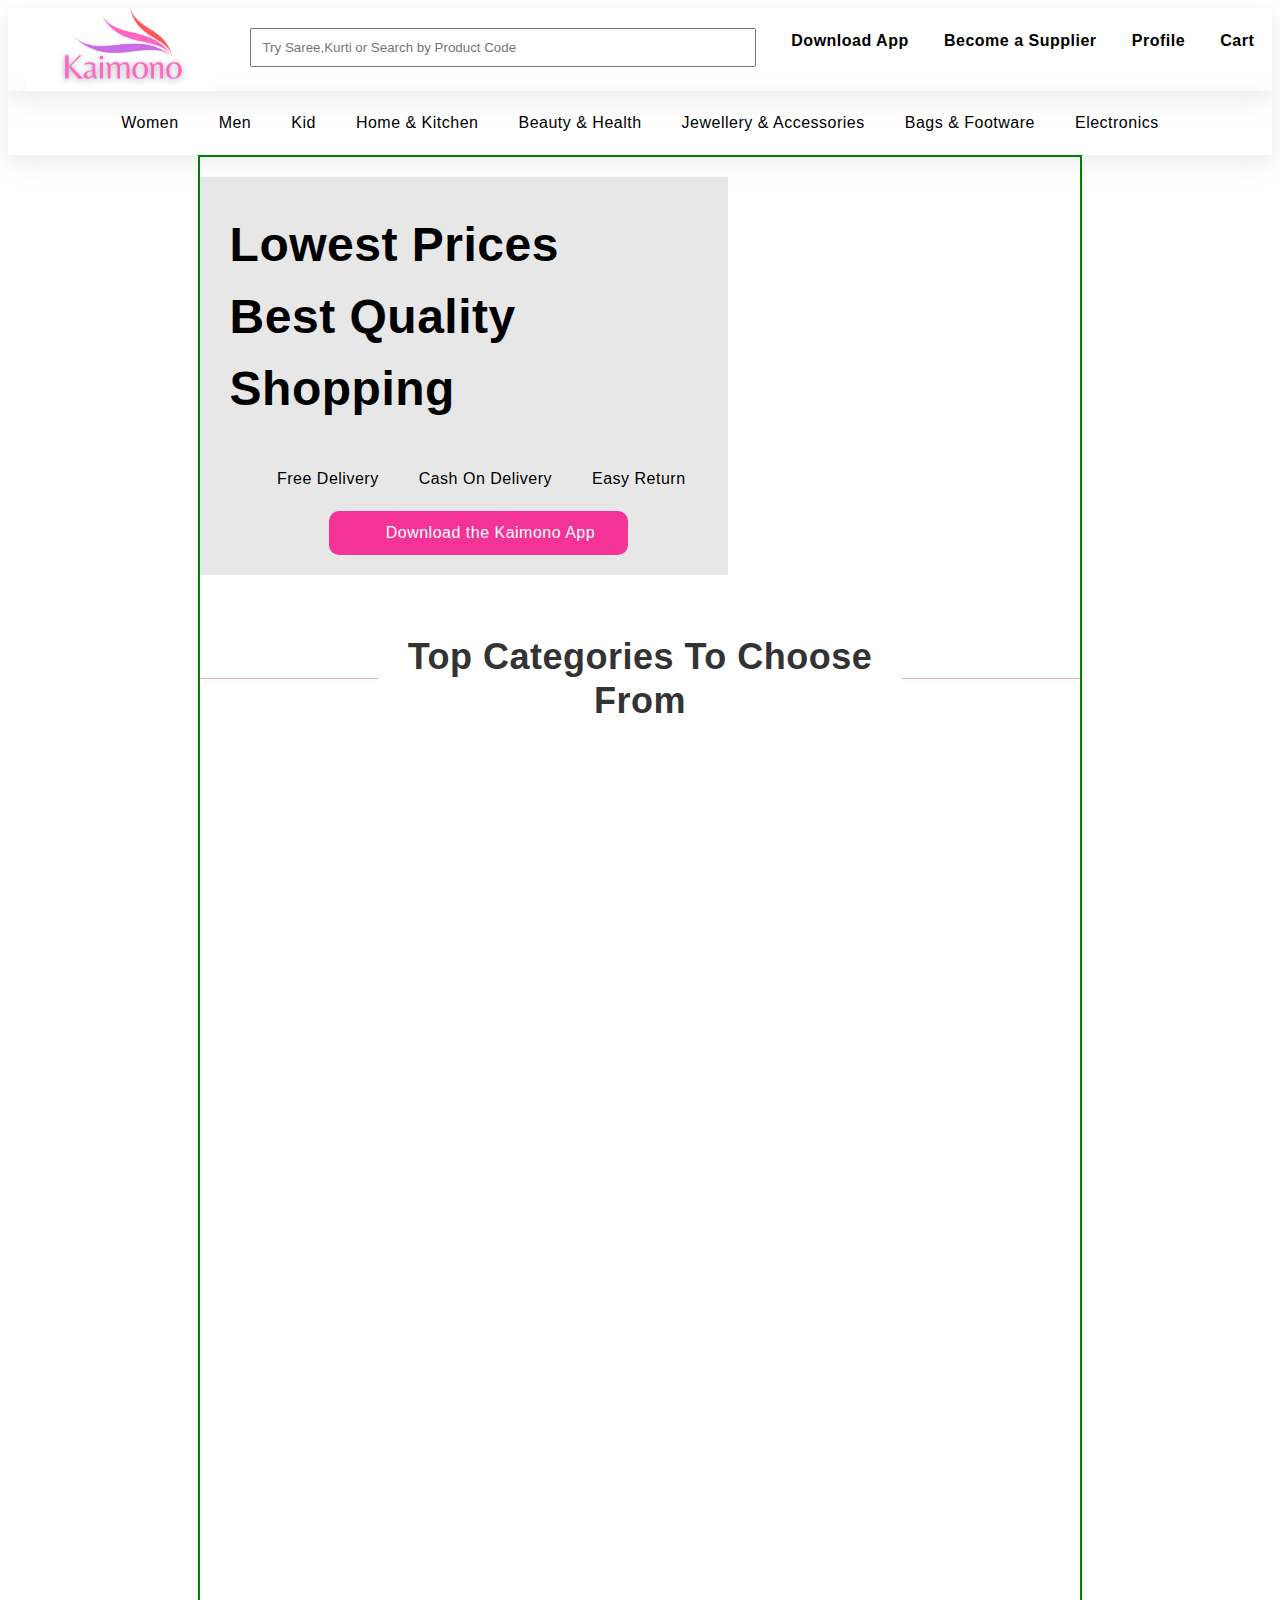
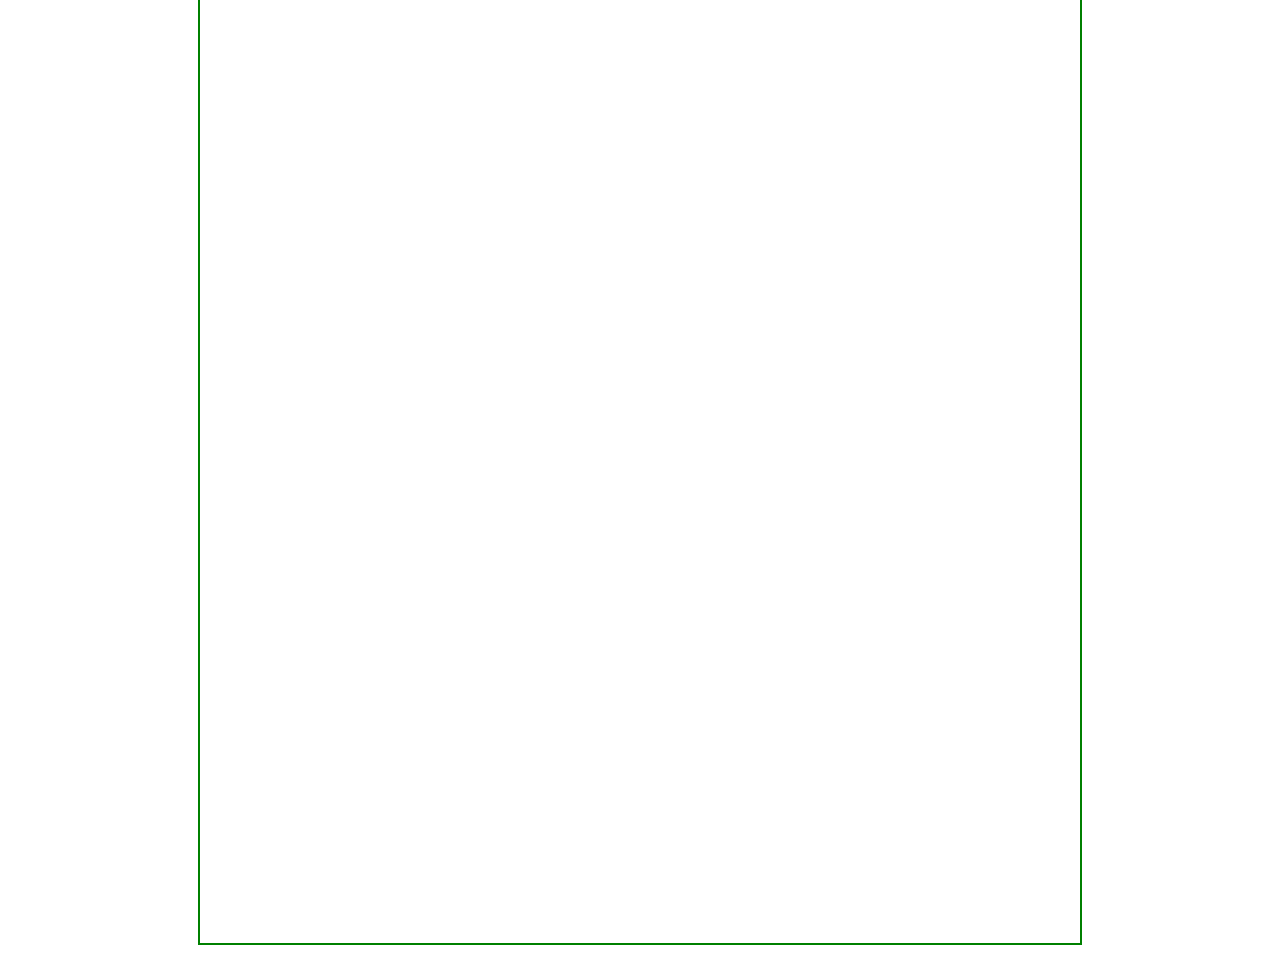
==== index.html @ 8c2f03e1 "Merge pull request #3 from Rups1507/Day-2" ====
<!DOCTYPE html>
<html lang="en">
<head>
    <meta charset="UTF-8">
    <meta http-equiv="X-UA-Compatible" content="IE=edge">
    <meta name="viewport" content="width=device-width, initial-scale=1.0">
    <title>Kaimono</title>
    <link rel="stylesheet" href="./index.css">
</head>
<body>
    <div id="header">
        <div id="upper">
                <img src="./LOGO.png" alt="">
                <input type="text" id="search" placeholder="Try Saree,Kurti or Search by Product Code">
                <h4>Download App</h4>
                <h4>Become a Supplier</h4>
                <h4 id="profile">Profile</h4>
                <a  style="text-decoration:none" href="./cart.html"> <h4 id="cart">Cart</h4></a>   
        </div>
        <div id="lower">
                <p id="women">Women</p>
                    <div id="women_drop">
                             <a href="">Sarees</a>
                             <a href="">Kurtis</a>
                             <a href="">Kurta set</a>
                             <a href="">Suits & Dress Material</a>
                             <a href="">Other Ethinic</a>   
                            <!-- <p>Sarees</p>
                            <p>Kurtis</p>
                            <p>Kurta set</p>
                            <p>Suits & Dress Material</p>
                            <p>Other Ethinic</p> -->
                    </div>
                <p>Men</p>
                <p>Kid</p>
                <p>Home & Kitchen</p>
                <p>Beauty & Health</p>
                <p>Jewellery & Accessories</p>
                <p>Bags & Footware</p>
                <p>Electronics</p>
        </div>
    </div>

     <!-- /* ---------------------------------------BODY1------------------------------------------ */ -->

    <div id="body1">

             <!-- /* ---------------------------------------BOX1------------------------------------------ */ -->
            <div id="box1">
                    <div id="left1"> 
                            <h1 style="font-size: 48px;">
                            Lowest Prices <br> Best Quality <br> Shopping
                            </h1>

                            <div class="left1_mid">
                                <div>
                                    <img src="https://images.meesho.com/images/pow/freeDelivery.svg" alt="">
                                    <span>Free Delivery</span>
                                </div>
                                <div><img src="https://images.meesho.com/images/pow/cod.svg" alt="">
                                    <span>Cash On Delivery</span>
                                </div>
                                <div><img src="https://images.meesho.com/images/pow/easyReturns.svg" alt="">
                                    <span>Easy Return</span>
                                </div>
                            </div>
                            
                            <div>
                                <img src="https://images.meesho.com/images/pow/playstoreSmallIcon.webp" alt="">
                                <span>Download the Kaimono App</span>
                            </div>
                </div>
                    <div id="right1">
                        <img src="https://images.meesho.com/images/marketing/1680091453441.webp" alt="">
                    </div>
            </div>
           
            <!-- /* ---------------------------------------TOP_CAT------------------------------------------ */ -->
           
            <div class="topcategory">
                <div></div>
                <div>  <span>Top Categories To Choose  From</span></div>
                <div ></div>
            </div>

            <!-- /* ---------------------------------------BOX2------------------------------------------ */ -->

            <div id="box2">
                <div id="left2">
                   <a href="./women.html"> <img src="https://images.meesho.com/images/marketing/1680091497829.webp" alt=""></a>
                </div>
                <div id="rigth2">
                    <a href="./men.html"><img src="https://images.meesho.com/images/marketing/1680091584937.webp" alt=""></a>
                    <a href="./kid.html"><img src="https://images.meesho.com/images/marketing/1680091570371.webp" alt=""></a>
                </div>

            </div>

             <!-- /* ---------------------------------------BOX3------------------------------------------ */ -->

             <div id="box3">
                    <div id="left3">
                        <a href=""><img src="https://images.meesho.com/images/marketing/1680091753547.webp" alt=""></a>
                    </div>

                    <div id="right3">
                        <div>
                            <div><a href=""><img src="https://images.meesho.com/images/marketing/1680091687255.webp" alt=""></a></div>
                            <div><a href=""><img src="https://images.meesho.com/images/marketing/1680091726469.webp" alt=""></a></div>
                        </div>
                        <div>
                            <div><a href=""><img src="https://images.meesho.com/images/marketing/1680091703795.webp" alt=""></a></div>
                            <div><a href=""><img src="https://images.meesho.com/images/marketing/1680091742705.webp" alt=""></a></div>
                        </div>
                        <div>
                            <div><a href=""><img src="https://images.meesho.com/images/marketing/1680091672842.webp" alt=""></a></div>
                            <div><a href=""><img src="https://images.meesho.com/images/marketing/1680091714965.webp" alt=""></a></div>
                        </div>
                    </div>
             </div>
            
             <!-- /* ------------------------------------------BOX4--------------------------------------- */ -->
             <div id="box4">
                <div id="left4">
                    <a href=""><img src="https://images.meesho.com/images/marketing/1680091753547.webp" alt=""></a>
                </div>
                <div id="right4">
                    <div>
                        <div><a href=""><img src="https://images.meesho.com/images/marketing/1680091786758.webp" alt=""></a></div>
                        <div><a href=""><img src="https://images.meesho.com/images/marketing/1680091726469.webp" alt=""></a></div>
                    </div>
                    <div>
                        <div><a href=""><img src="https://images.meesho.com/images/marketing/1680091703795.webp" alt=""></a></div>
                        <div><a href=""><img src="https://images.meesho.com/images/marketing/1680091742705.webp" alt=""></a></div>
                    </div>
                    <div>
                        <div><a href=""><img src="https://images.meesho.com/images/marketing/1680091672842.webp" alt=""></a></div>
                        <div><a href=""><img src="https://images.meesho.com/images/marketing/1680091714965.webp" alt=""></a></div>
                    </div>
                </div>

             </div>


    </div>


</body>
<script src="./index.js"></script>
</html>
---- index.css ----
*{
    box-sizing: border-box;
}
body{
    font-family: -apple-system, "Helvetica Neue", sans-serif, "Mier Book";
    font-size: 16px;
    font-weight: 400;
    letter-spacing: 0.5px;
    line-height: 1.5;
    text-align: left;
}

#upper{
    width: 100%;
    display: flex;
    justify-content: space-around;
    margin: auto;
    box-shadow: rgba(149, 157, 165, 0.2) 0px 8px 24px;
    /* padding: 10px 10px; */
    /* margin-right: 10px; */
}

#upper img{
    width: 15%;
}

#upper a>h4{
    color: black;
}

#search{
   width: 40%;
   height: 30%;
   padding: 10px;
   margin-top: 20px;
}

#lower{
    width: 100%;
    display: flex;
    /* justify-content: space-around; */
    
    justify-content: center;
    margin: auto;
    box-shadow: rgba(149, 157, 165, 0.2) 0px 8px 24px;
}

#lower p{
    margin: 20px;
    position: relative;
}

#women_drop{
    position:absolute;
    background-color: white;
    display: none;
}

#women:hover a{
    display: block;
}

/* ------------------------------------------BOX1--------------------------------------- */
#body1{
    border: 2px green solid;
    padding-top: 20px;
    width: 70%;
    margin: auto;
}
#box1{
    display: flex;
    justify-content: space-around;
      
}

#left1{
    padding-left: 30px;
    padding-bottom: 20px;
    width: 60%;
    background-color: rgb(231, 231, 231);
    display: flex;
    flex-direction: column;
    justify-content: space-between;

}

#right1{
    display: flex;
    align-items: center;
    width: 40%;
}

#right1 img{
      width: 100%;
}

.left1_mid{
    padding-top: 10px;
    padding-bottom: 20px;
    width: 90%;
    margin: auto;
    display: flex;
    justify-content: space-around;
}
#left1>div:nth-child(3){
    width: 60%;
    justify-content: space-evenly;
    margin: auto;
    display: flex;
    padding: 10px;
    background: rgb(244, 51, 151);
    border-top-right-radius: 10px;
    border-top-left-radius: 10px;
    border-bottom-right-radius: 10px;
    border-bottom-left-radius: 10px;
    color: white;
}

/* ---------------------------------------TOP_CAT------------------------------------------ */
.topcategory{
    display: flex;
    margin-top: 60px;
    justify-content: space-around;
    align-items: center;
    
}

.topcategory div:nth-child(1){
   
    width: 22%;
    height: 1px;
    background: rgb(247, 168, 202);
}

.topcategory div:nth-child(3){
    
    width: 22%;
    height: 1px;
    background: rgb(247, 168, 202);
}
.topcategory span{
    width: 100%;
    display: flex;
    -webkit-box-pack: justify;
    justify-content: space-between;
    -webkit-box-align: center;
    align-items: center;
    
    color: rgb(51, 51, 51);
    font-weight: 700;
    font-size: 36px;
    line-height: 44px;
    text-align: center;
}
/* ---------------------------------------BOX2------------------------------------------ */

#box2{

    margin-top: 60px;
    
    display: flex;
    margin: 48px 0px 60px;
    background-image: url(https://images.meesho.com/images/marketing/1680091595756.webp);
    /* flex-direction: row; */
    /* -webkit-box-pack: start; */
    /* justify-content: flex-start; */
    /* align-items: flex-end; */
    padding: 20px 24px 22px;
    height: 500px;
    border-radius: 4px;
    background-size: 100% 100%;
}

#left2{
    width: 40%;

}

#right2{
    display: flex;  
    width: 60%;
    
    
}

#left2 img{
    margin-top: 60px;
width: 100%;
}

#rigth2 img{
    margin-left: 30px;
    margin-top: 180px;
    width: 40%;
}

/* ---------------------------------------BOX3------------------------------------------ */

#box3{
    display: flex;
    margin-bottom: 60px;
    height: 546px;
    width: 100%;
    background-image: url(https://images.meesho.com/images/marketing/1680091656896.webp);
    background-size: 100% 100%;
    flex-direction: row;
    -webkit-box-pack: start;
    justify-content: flex-start;
    -webkit-box-align: center;
    align-items: center;
    padding: 0px 24px 0px 28px;
    border-radius: 4px;
}

#left3{
width: 30%;
display: flex;
justify-content: center;

}
#right3{
width: 70%;
    display: flex;
    justify-content: space-around;
    margin-left: 20px;
}

#right3>div{
    margin-left: 10px;
    width: 30%;
    margin-right: 10px;
}

#right3 img:nth-child(2){
    width: 200px;
}
#right3 img:nth-child(1){
    width: 180px;
}

/* ------------------------------------------BOX4--------------------------------------- */

#box4{
    display: flex;
    margin-bottom: 60px;
    height: 546px;
    width: 100%;
    background-image: url(https://images.meesho.com/images/marketing/1680091855132.jpg);
    background-size: 100% 100%;
    flex-direction: row;
    -webkit-box-pack: start;
    justify-content: flex-start;
    -webkit-box-align: center;
    align-items: center;
    padding: 0px 24px 0px 28px;
    border-radius: 4px;
}

#right4{
    display: flex;
}
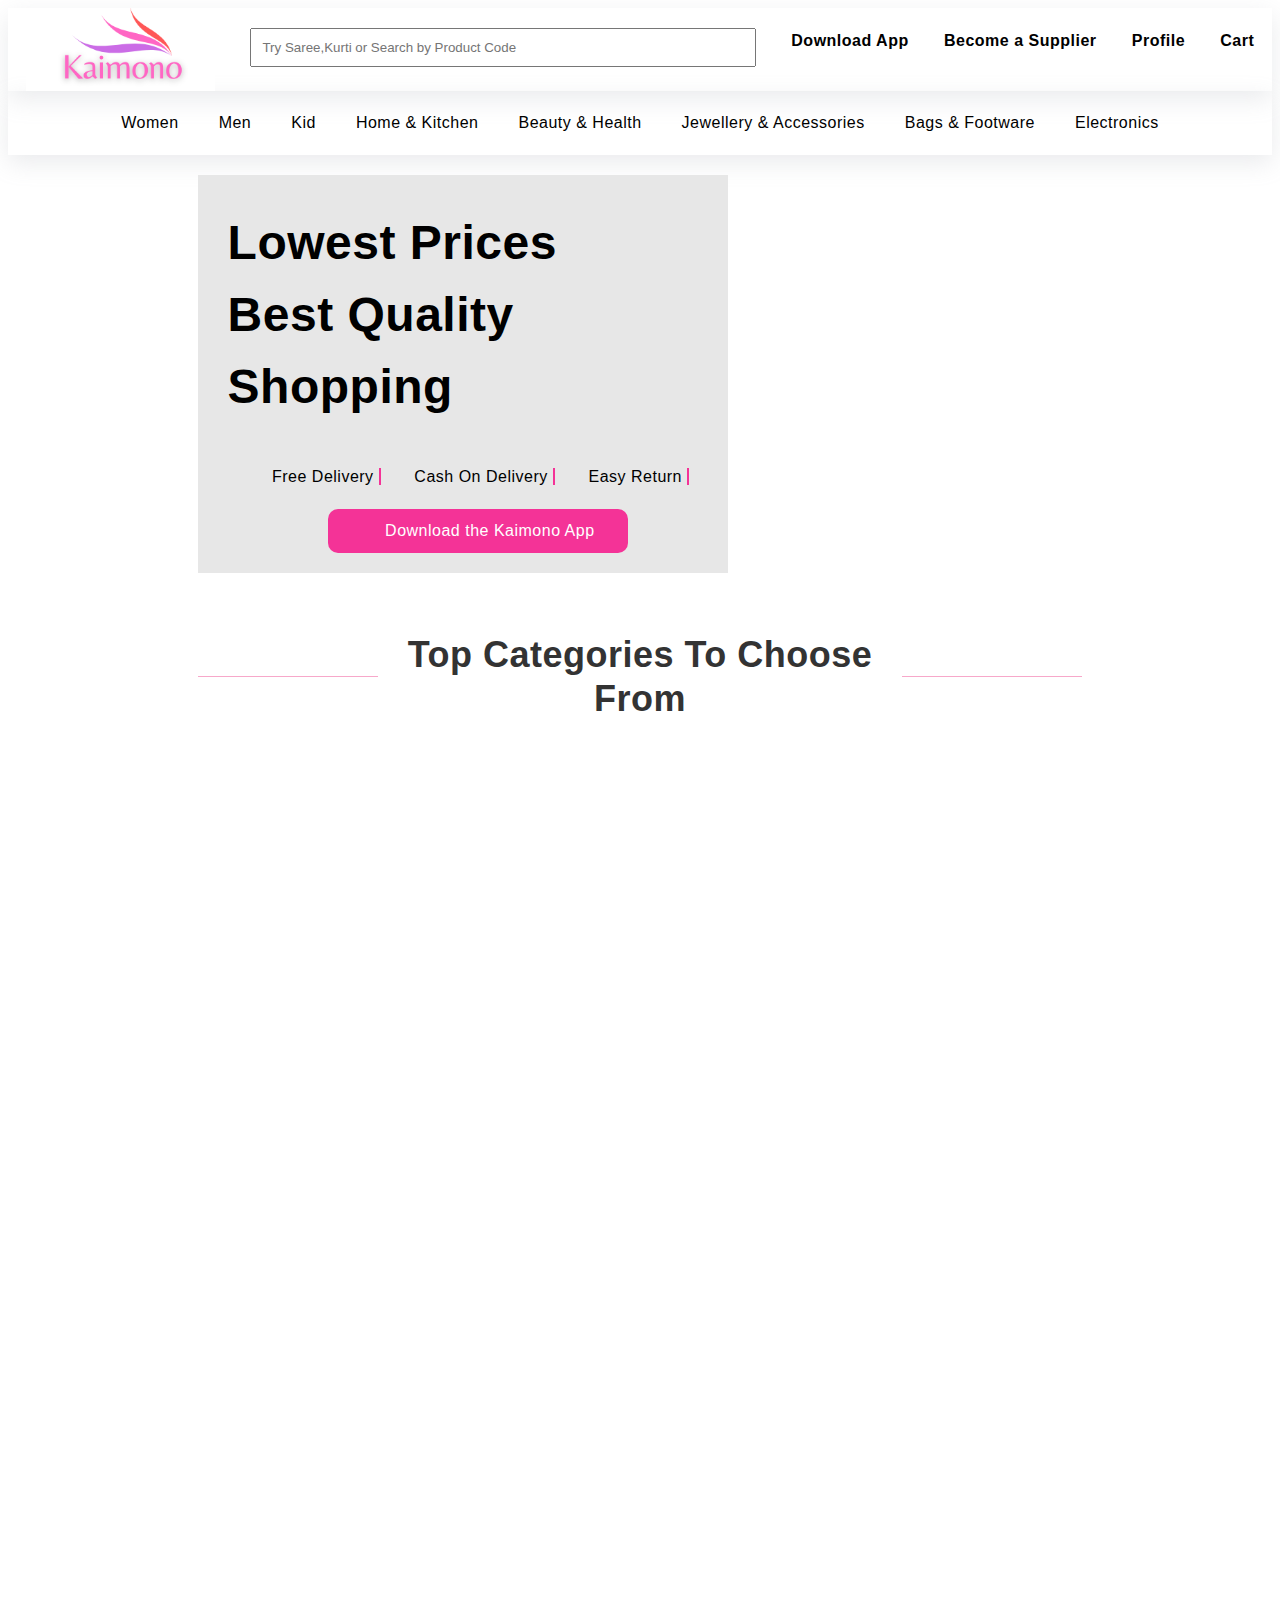
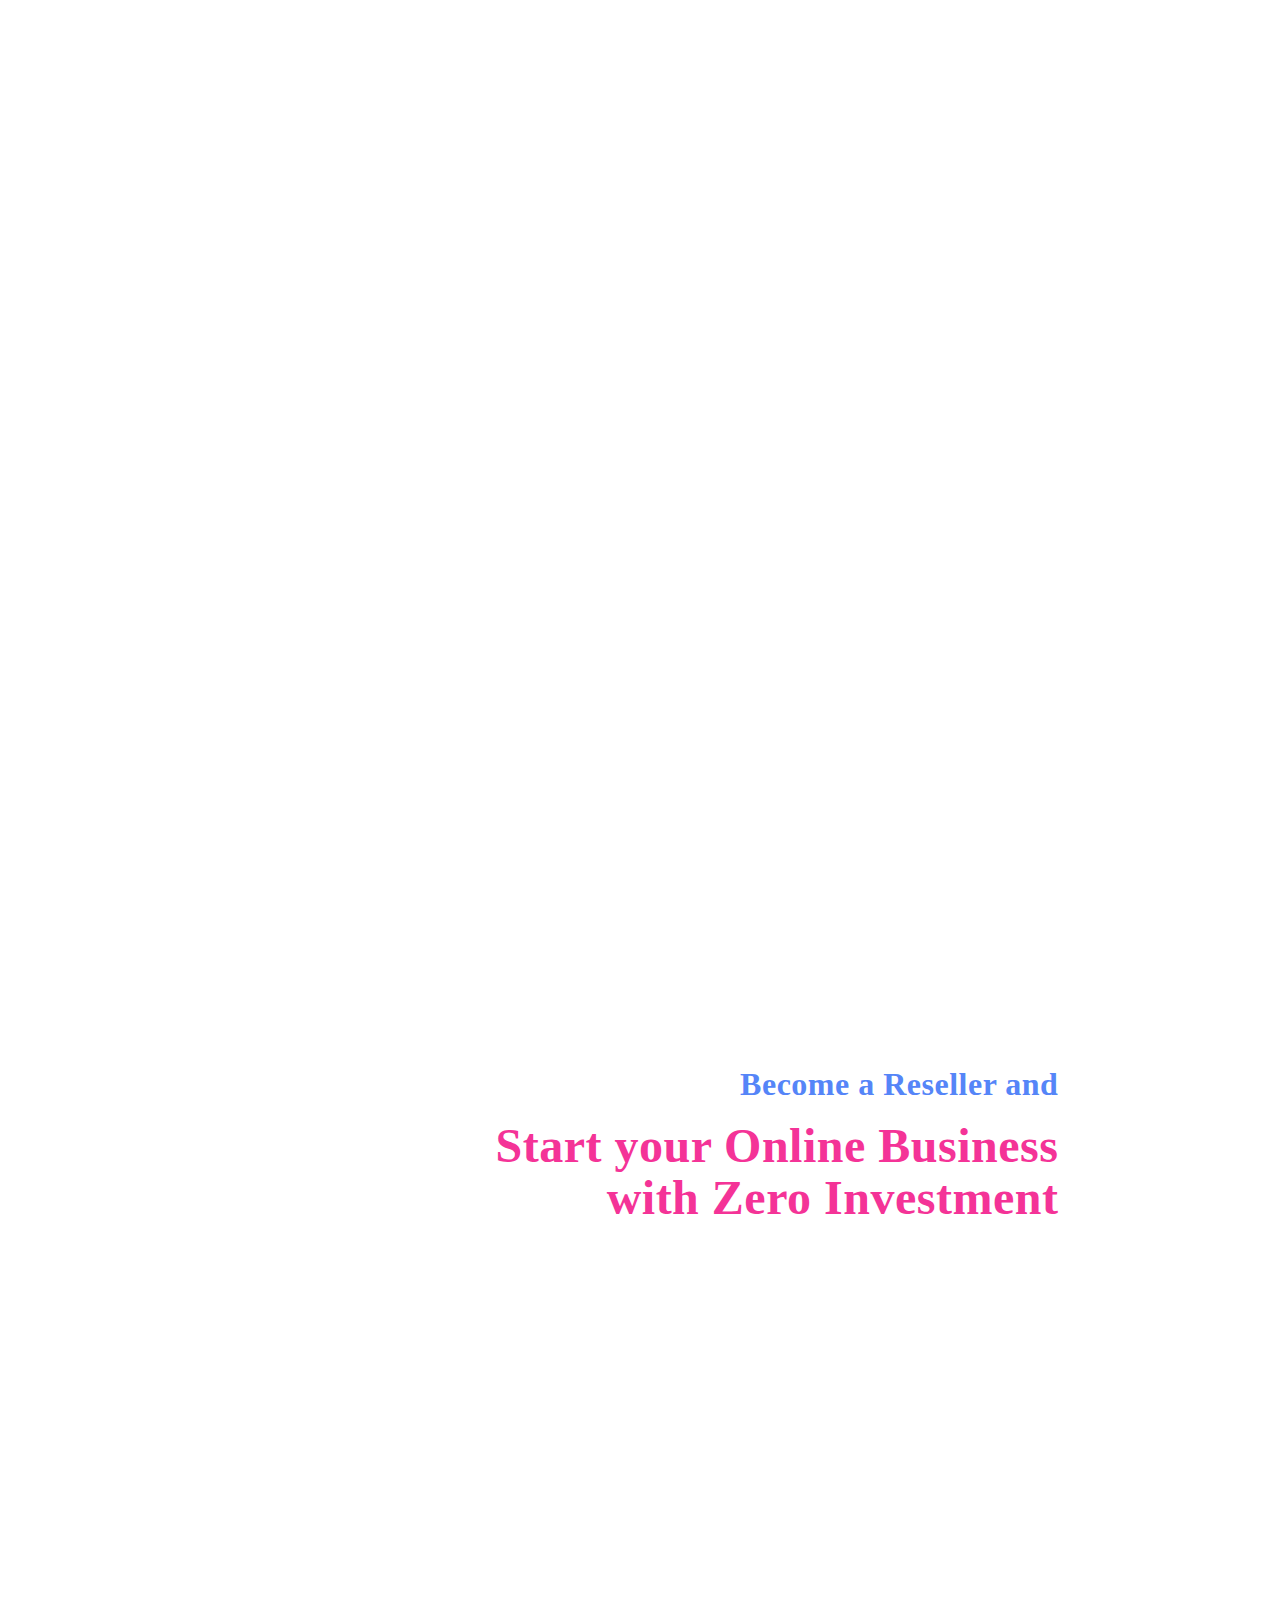
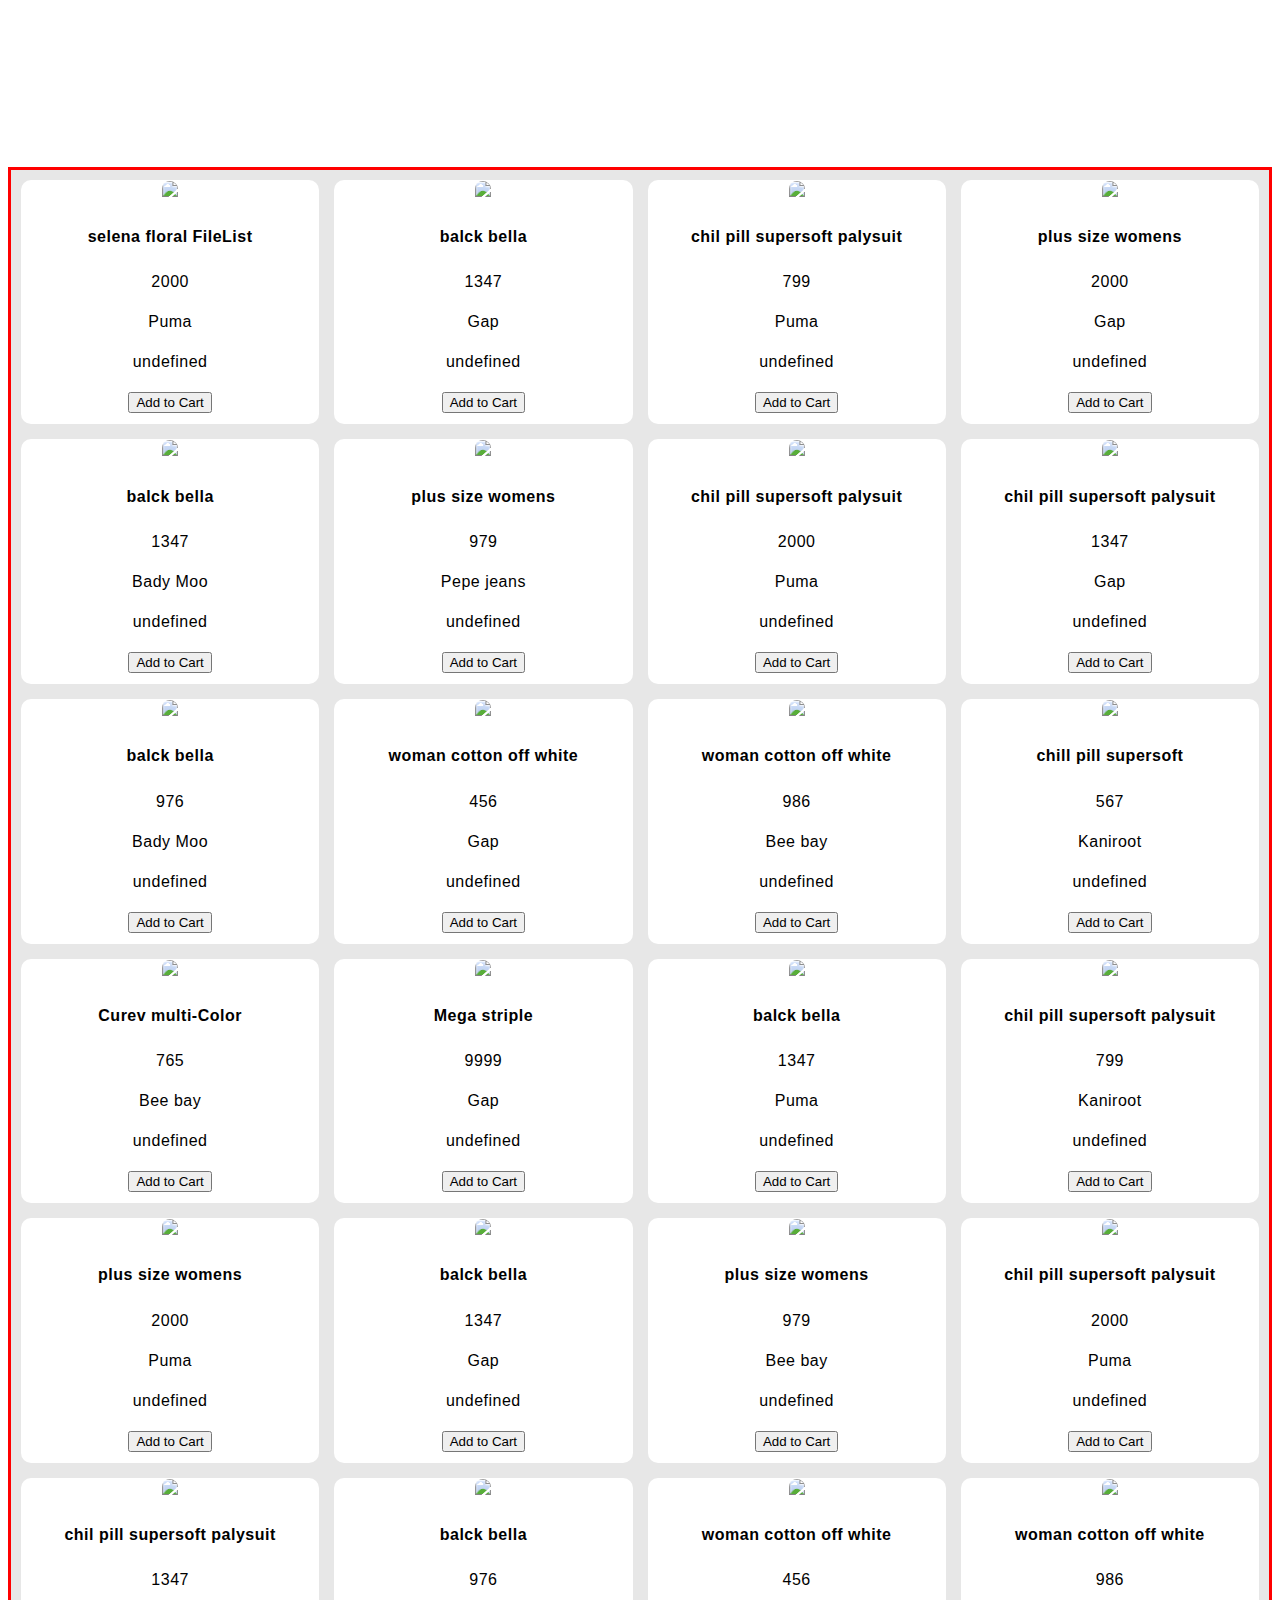
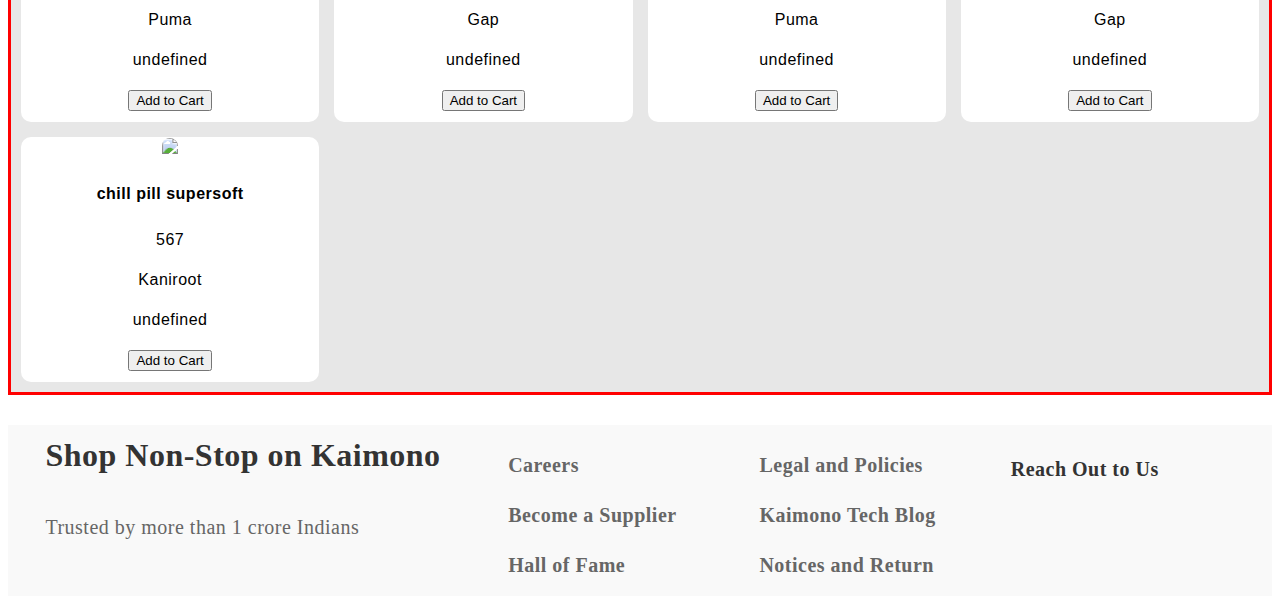
==== commit 335e54bd: "Day-3" ====
--- a/index.html
+++ b/index.html
@@ -18,8 +18,9 @@
                 <a  style="text-decoration:none" href="./cart.html"> <h4 id="cart">Cart</h4></a>   
         </div>
         <div id="lower">
-                <p id="women">Women</p>
-                    <div id="women_drop">
+                <div id="women">
+                    <p >Women</p>
+                    <div class="women_drop">
                              <a href="">Sarees</a>
                              <a href="">Kurtis</a>
                              <a href="">Kurta set</a>
@@ -31,13 +32,57 @@
                             <p>Suits & Dress Material</p>
                             <p>Other Ethinic</p> -->
                     </div>
-                <p>Men</p>
-                <p>Kid</p>
-                <p>Home & Kitchen</p>
-                <p>Beauty & Health</p>
-                <p>Jewellery & Accessories</p>
-                <p>Bags & Footware</p>
-                <p>Electronics</p>
+                </div> 
+                
+                <div id="men">
+                    <p>Men</p>
+                    <div class="men_drop">
+
+                    </div>
+                </div>
+                
+                <div id="kid">
+                    <p>Kid</p>
+                    <div class="kid_drop">
+
+                    </div>
+                </div>
+               
+                <div id="H&K">
+                    <p>Home & Kitchen</p>
+                    <div class="H&K_drop">
+
+                    </div>
+                </div>
+                
+                <div>
+                    <p>Beauty & Health</p>
+                    <div>
+
+                    </div>
+                </div>
+                
+                <div>
+                    <p>Jewellery & Accessories</p>
+                    <div>
+
+                    </div>
+                </div>
+                
+                <div>
+                    <p>Bags & Footware</p>
+                    <div>
+
+                    </div>
+                </div>
+                
+                <div>
+                    <p>Electronics</p>
+                    <div>
+
+                    </div>
+                </div>
+                
         </div>
     </div>
 
@@ -127,22 +172,82 @@
                 <div id="right4">
                     <div>
                         <div><a href=""><img src="https://images.meesho.com/images/marketing/1680091786758.webp" alt=""></a></div>
-                        <div><a href=""><img src="https://images.meesho.com/images/marketing/1680091726469.webp" alt=""></a></div>
-                    </div>
-                    <div>
-                        <div><a href=""><img src="https://images.meesho.com/images/marketing/1680091703795.webp" alt=""></a></div>
-                        <div><a href=""><img src="https://images.meesho.com/images/marketing/1680091742705.webp" alt=""></a></div>
-                    </div>
-                    <div>
-                        <div><a href=""><img src="https://images.meesho.com/images/marketing/1680091672842.webp" alt=""></a></div>
-                        <div><a href=""><img src="https://images.meesho.com/images/marketing/1680091714965.webp" alt=""></a></div>
-                    </div>
-                </div>
-
-             </div>
-
-
+                        <div><a href=""><img src="https://images.meesho.com/images/marketing/1680091813030.webp" alt=""></a></div>
+                    </div>
+                    <div>
+                        <div><a href=""><img src="https://images.meesho.com/images/marketing/1680091775036.webp" alt=""></a></div>
+                        <div><a href=""><img src="https://images.meesho.com/images/marketing/1680091826274.webp" alt=""></a></div>
+                    </div>
+                    <div>
+                        <div><a href=""><img src="https://images.meesho.com/images/marketing/1680091798704.webp" alt=""></a></div>
+                        <div><a href=""><img src="https://images.meesho.com/images/marketing/1680091838557.webp" alt=""></a></div>
+                    </div>
+                </div>
+
+             </div>
+
+             <!-- /* ------------------------------------------BOX5--------------------------------------- */ -->
+             <div id="box5">
+                <div>
+                    <h4>Become a Reseller and</h4>
+                    <h1>Start your Online Business with Zero Investment</h1>
+                    <!-- <div></div> -->
+                </div>
+             </div>
+
+<!-- /* ------------------------------------------BOX6--------------------------------------- */ -->
+
+             <div id="box6">
+                <div>
+                    <span class="box6_span">Register as a Kaimono Supplier</span>
+                    <p>Sell your Products to crores of customers at 0% commision</p>
+                    <div class="">
+                        <span>Grow Your Business 10x</span>
+                        <span>Enjoy 100% Profit</span>
+                        <span>Sell all over India</span>
+                    </div>
+                </div>
+             </div>
     </div>
+
+<!-- /* ---------------------------------------BODY2------------------------------------------ */ -->
+
+<div id="product">
+
+
+
+</div>
+
+<!-- /* ---------------------------------------FOOTER------------------------------------------ */ -->
+<div id="footer">
+    <div >
+        <div class="foot1">
+            <h4>Shop Non-Stop on Kaimono</h4>
+            <p>Trusted by more than 1 crore Indians</p>
+            <img src="https://images.meesho.com/images/pow/appstore-icon-big.png" alt="">
+            <img src="https://images.meesho.com/images/pow/playstore-icon-big.png" alt="">
+        </div>
+        <div class="foot2"> 
+            <p>Careers</p>
+            <p>Become a Supplier</p>
+            <p>Hall of Fame</p>
+        </div>
+        <div class="foot3">
+            <p>Legal and Policies</p>
+            <p>Kaimono Tech Blog</p>
+            <p>Notices and Return</p>
+        </div>
+        <div class="foot4">
+            <h6>Reach Out to Us</h6>
+            <img src="https://images.meesho.com/images/pow/facebook.png" alt="">
+            <img src="https://images.meesho.com/images/pow/instagram.png" alt="">
+            <img src="https://images.meesho.com/images/pow/youtube.png" alt="">
+            <img src="https://images.meesho.com/images/pow/linkedin.png" alt="">
+            <img src="https://images.meesho.com/images/pow/twitter.png" alt="">
+        </div>
+        <!-- <div></div> -->
+    </div>
+</div>
 
 
 </body>
--- a/index.css
+++ b/index.css
@@ -10,6 +10,16 @@
     text-align: left;
 }
 
+
+/* ------------------------------------------Header--------------------------------------- */
+
+/* .sticky {
+    position: fixed;
+    top: 0;
+    width: 100%;
+  } */
+
+
 #upper{
     width: 100%;
     display: flex;
@@ -48,25 +58,51 @@
 #lower p{
     margin: 20px;
     position: relative;
-}
-
-#women_drop{
+   
+
+}
+
+.women_drop{
     position:absolute;
-    background-color: white;
+    background-color: rgb(247, 180, 180);
     display: none;
-}
-
-#women:hover a{
-    display: block;
-}
-
-/* ------------------------------------------BOX1--------------------------------------- */
+    padding: 15px;
+    border-radius: 0px 0px 10px 10px;
+   
+   
+}
+
+.women_drop a{
+    text-decoration: none;
+    color: black;
+    margin-top: 5px;
+}
+
+.women_drop a:hover{
+    background-color:  rgb(255, 97, 97);
+    border-radius: 5px;
+    padding: 5px;
+}
+
+#women:hover .women_drop{
+    display: flex;
+    flex-direction: column;
+}
+
+#lower>div:hover p{
+color: rgb(255, 97, 97);
+text-decoration: underline;
+}
+
+/* ------------------------------------------BODY1--------------------------------------- */
 #body1{
-    border: 2px green solid;
+    /* border: 2px green solid; */
     padding-top: 20px;
     width: 70%;
     margin: auto;
 }
+
+/* ------------------------------------------BOX1--------------------------------------- */
 #box1{
     display: flex;
     justify-content: space-around;
@@ -95,6 +131,7 @@
 }
 
 .left1_mid{
+    
     padding-top: 10px;
     padding-bottom: 20px;
     width: 90%;
@@ -102,6 +139,12 @@
     display: flex;
     justify-content: space-around;
 }
+
+.left1_mid span{
+    padding-right: 5px;
+  border-right: 2px solid  rgb(244, 51, 151); 
+}
+
 #left1>div:nth-child(3){
     width: 60%;
     justify-content: space-evenly;
@@ -255,7 +298,274 @@
     padding: 0px 24px 0px 28px;
     border-radius: 4px;
 }
-
-#right4{
-    display: flex;
-}+#left4{
+    width: 30%;
+    display: flex;
+    justify-content: center;
+    
+    }
+    #right4{
+    width: 70%;
+        display: flex;
+        justify-content: space-around;
+        margin-left: 20px;
+    }
+    
+    #right4>div{
+        margin-left: 10px;
+        width: 30%;
+        margin-right: 10px;
+    }
+    
+    #right4 img:nth-child(2){
+        width: 200px;
+    }
+    #right4 img:nth-child(1){
+        width: 180px;
+    }
+
+/* ------------------------------------------BOX5--------------------------------------- */
+    #box5{
+        display: flex;
+        margin-bottom: 60px;
+        height: 406px;
+        width: 100%;
+       background-image: url(https://images.meesho.com/images/pow/downloadBannerDesktop.webp);
+        background-size: 100% 100%;
+    flex-direction: row;
+    -webkit-box-pack: start;
+    justify-content: flex-start;
+    -webkit-box-align: center;
+    align-items: center;
+    padding: 0px 24px 0px 28px;
+    border-radius: 4px;
+
+    }
+
+    #box5 h4{
+        color: rgb(85, 133, 248);
+        font-style: normal;
+        font-weight: 700;
+        font-size: 32px;
+        line-height: 40px;
+        font-family: "Mier bold";
+        margin: 0px 0px 16px;
+        padding: 0px;
+    }
+
+    #box5 h1{
+        color: rgb(244, 51, 151);
+    font-style: normal;
+    font-weight: 700;
+    font-size: 48px;
+    line-height: 52px;
+    font-family: "Mier bold";
+    margin: 0px;
+    padding: 0px;
+    }
+
+    #box5 div{
+        
+        margin-left: 30%;
+        /* border: 2px red solid; */
+        width: 70%;
+       text-align: right;
+       align-content: flex-end;
+    }
+
+
+
+   
+    #box6{
+        display: flex;
+        margin-bottom: 60px;
+        height: 300px;
+        width: 100%;
+       background-image: url( https://images.meesho.com/images/pow/supplyBannerDesktop.webp);
+        background-size: 100% 100%;
+    flex-direction: row;
+    -webkit-box-pack: start;
+    justify-content: flex-start;
+    -webkit-box-align: center;
+    align-items: center;
+    padding: 0px 24px 0px 28px;
+    border-radius: 4px;
+ 
+    }
+
+    #box6 div{
+        width: 80%;
+    }
+
+    .box6_span{
+        font-weight: bold;
+        font-size: 32px;
+        line-height: 40px;
+        color: white;
+        margin-bottom: 10px;
+    }
+    #box6 div p{
+        margin-bottom: 30px;
+        font-size: 16px;
+    line-height: 20px;
+    font-weight: 400;
+    margin-top: 16px;
+    color: white;
+    }
+    #box6 div>div{
+        display: flex;
+        
+        color: white;
+        justify-content: space-between;
+        font-weight: 400;
+        font-size: 23px;
+    }
+   
+    #box6 div>div span{
+        padding-left: 5px;
+        border-right: 1px solid rgb(255, 255, 255);
+    }
+
+    #box6 div>div span:last-child{
+        border-right: none;
+    }
+
+
+    /* ------------------------------------------BODY2--------------------------------------- */
+
+    #product{
+        border: 3px red solid;
+        display: grid;
+        grid-template-columns: repeat(4,1fr);
+        grid-row: auto;
+        gap: 15px;
+        padding: 10px;
+        background-color: rgb(231, 231, 231);
+
+    }
+
+    #product div {
+        background-color: white;
+      border-radius: 10px;
+      text-align: center;
+      padding-bottom: 10px;
+      
+    }
+
+    #product div:hover{
+        box-shadow: rgba(0, 0, 0, 0.24) 0px 3px 8px;
+    }
+
+    #product div>img{
+        border-radius: 10px 10px 0px 0px;
+        width: 100%;
+    }
+
+
+        /* ------------------------------------------Footer--------------------------------------- */
+
+
+    #footer{
+        margin: 0px;
+        background-color: rgb(249, 249, 249);
+
+        margin-top: 30px;
+        
+    }
+    #footer>div{
+        display: flex;
+        justify-content: space-evenly;
+        padding: 10px;
+    }
+
+    .foot1{
+        width: 35%;
+    }
+    .foot1>img{
+        width: 40%;
+        margin-top: 40px;
+    }
+
+    .foot1>h4{
+        color: rgb(51, 51, 51);
+    font-style: normal;
+    font-weight: 700;
+    font-size: 32px;
+    line-height: 40px;
+    font-family: "Mier bold";
+    margin: 0px;
+    padding: 0px;
+    
+    }
+
+    .foot1>p{
+        color: rgb(102, 102, 102);
+    font-style: normal;
+    font-weight: 400;
+    font-size: 20px;
+    line-height: 24px;
+    font-family: "Mier book";
+    margin: 0px;
+    padding: 0px;
+    margin-top: 40px;
+    }
+
+    .foot2{
+        width: 18%;
+        display: flex;
+        flex-direction: column;
+        justify-content: space-around;
+    }
+
+    .foot2 p{
+        color: rgb(102, 102, 102);
+    font-style: normal;
+    font-weight: 600;
+    font-size: 20px;
+    line-height: 24px;
+    font-family: "Mier demi";
+    margin: 0px;
+    padding: 0px;
+    margin-top: 10px;
+    }
+
+
+    .foot3{
+        width: 18%;
+        display: flex;
+        flex-direction: column;
+        justify-content: space-around;
+    }
+
+    .foot3 p{
+        color: rgb(102, 102, 102);
+    font-style: normal;
+    font-weight: 600;
+    font-size: 20px;
+    line-height: 24px;
+    font-family: "Mier demi";
+    margin: 0px;
+    padding: 0px;
+    margin-top: 10px;
+    }
+
+    .foot4 h6{
+        color: rgb(51, 51, 51);
+        font-style: normal;
+        font-weight: 700;
+        font-size: 20px;
+        line-height: 28px;
+        font-family: "Mier bold";
+        margin: 0px;
+        padding: 0px;
+    }
+
+     .foot4{
+        width: 18%;
+        margin-top: 20px;
+       
+    }
+
+    .foot4 img{
+        margin-top: 40px;
+    } 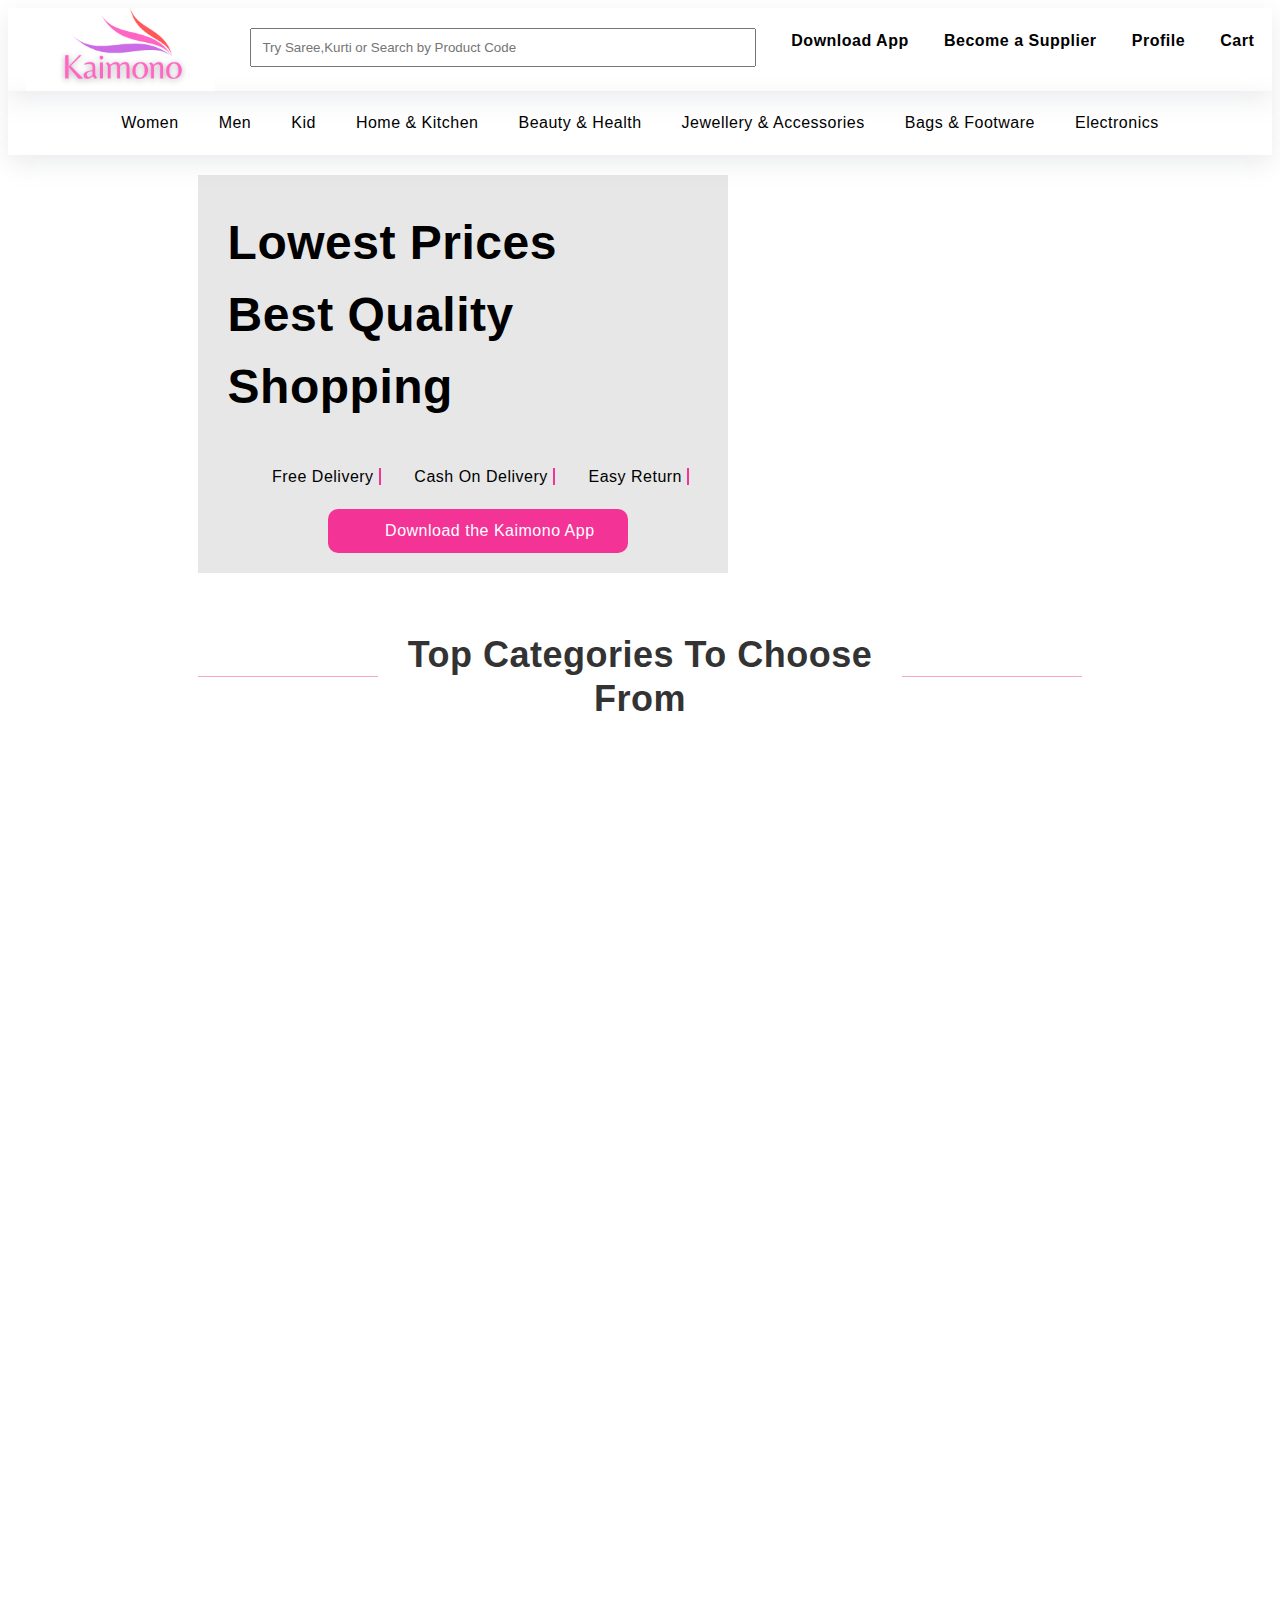
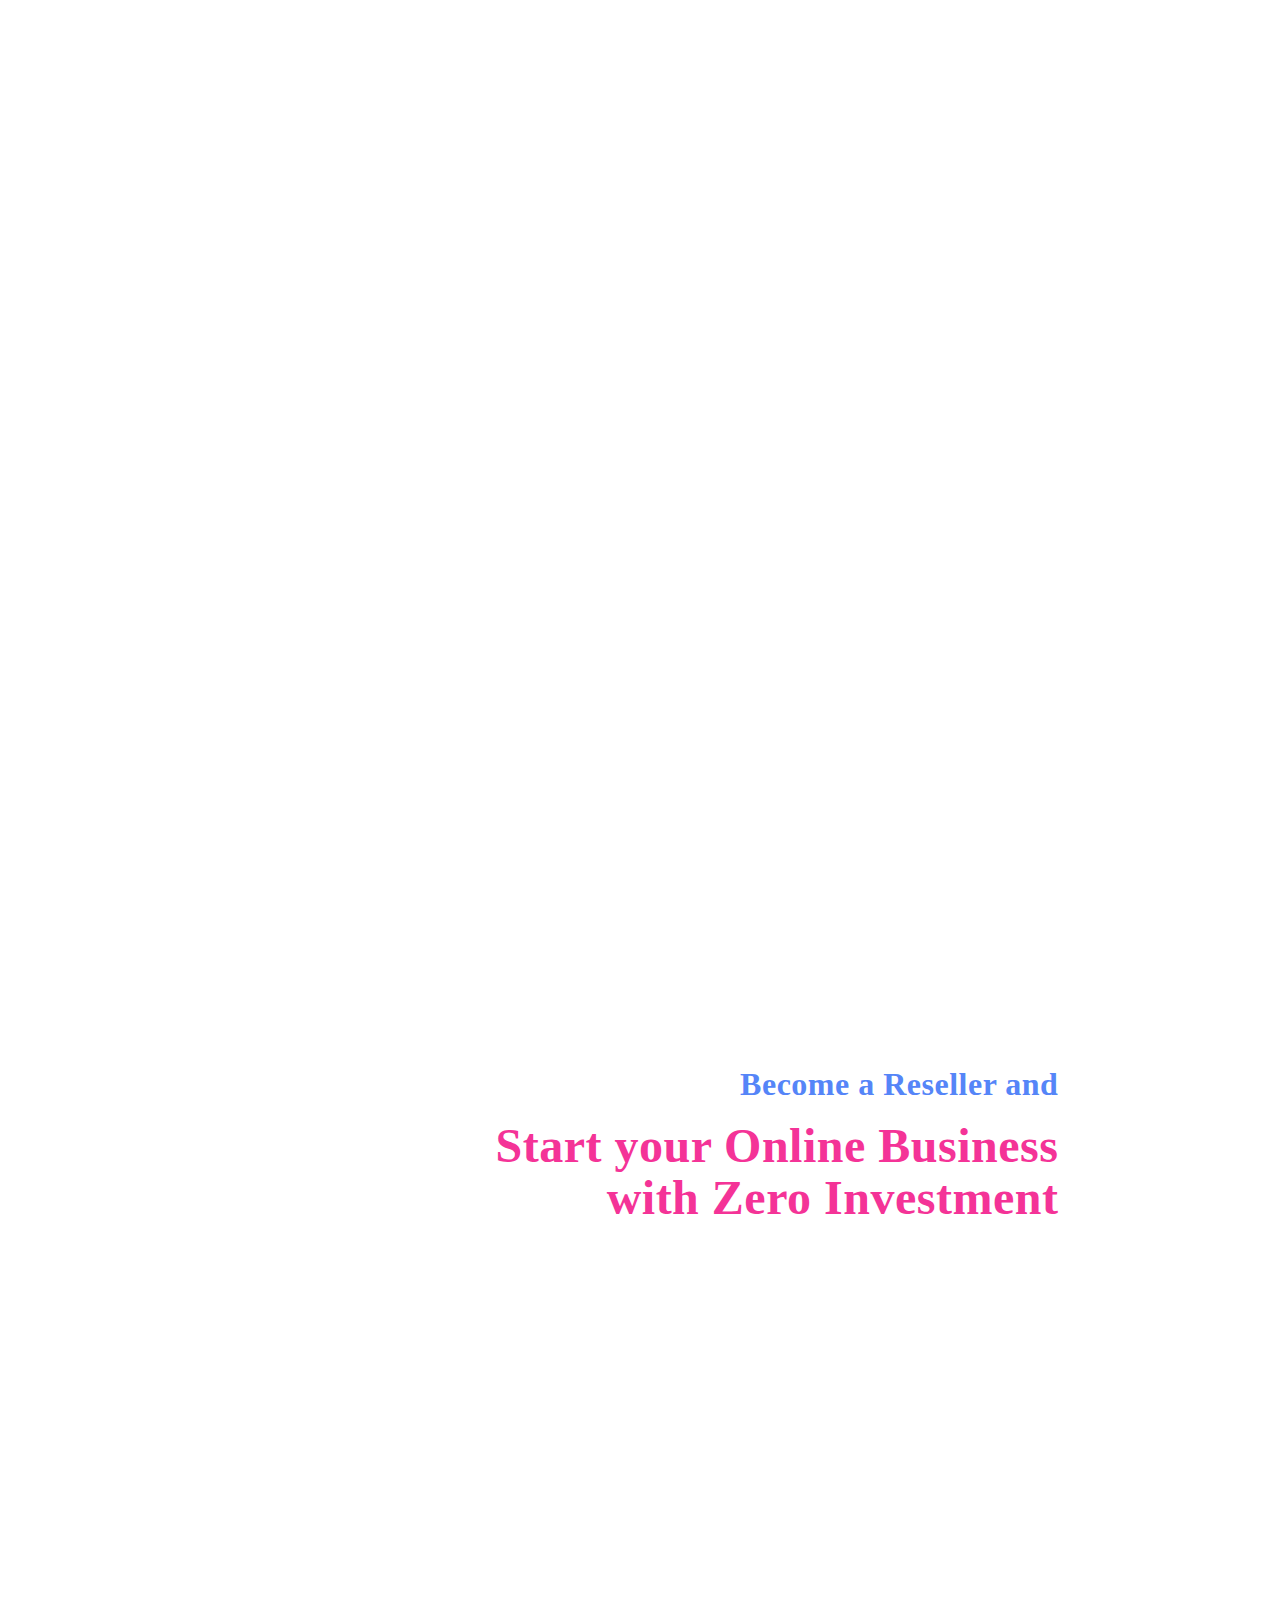
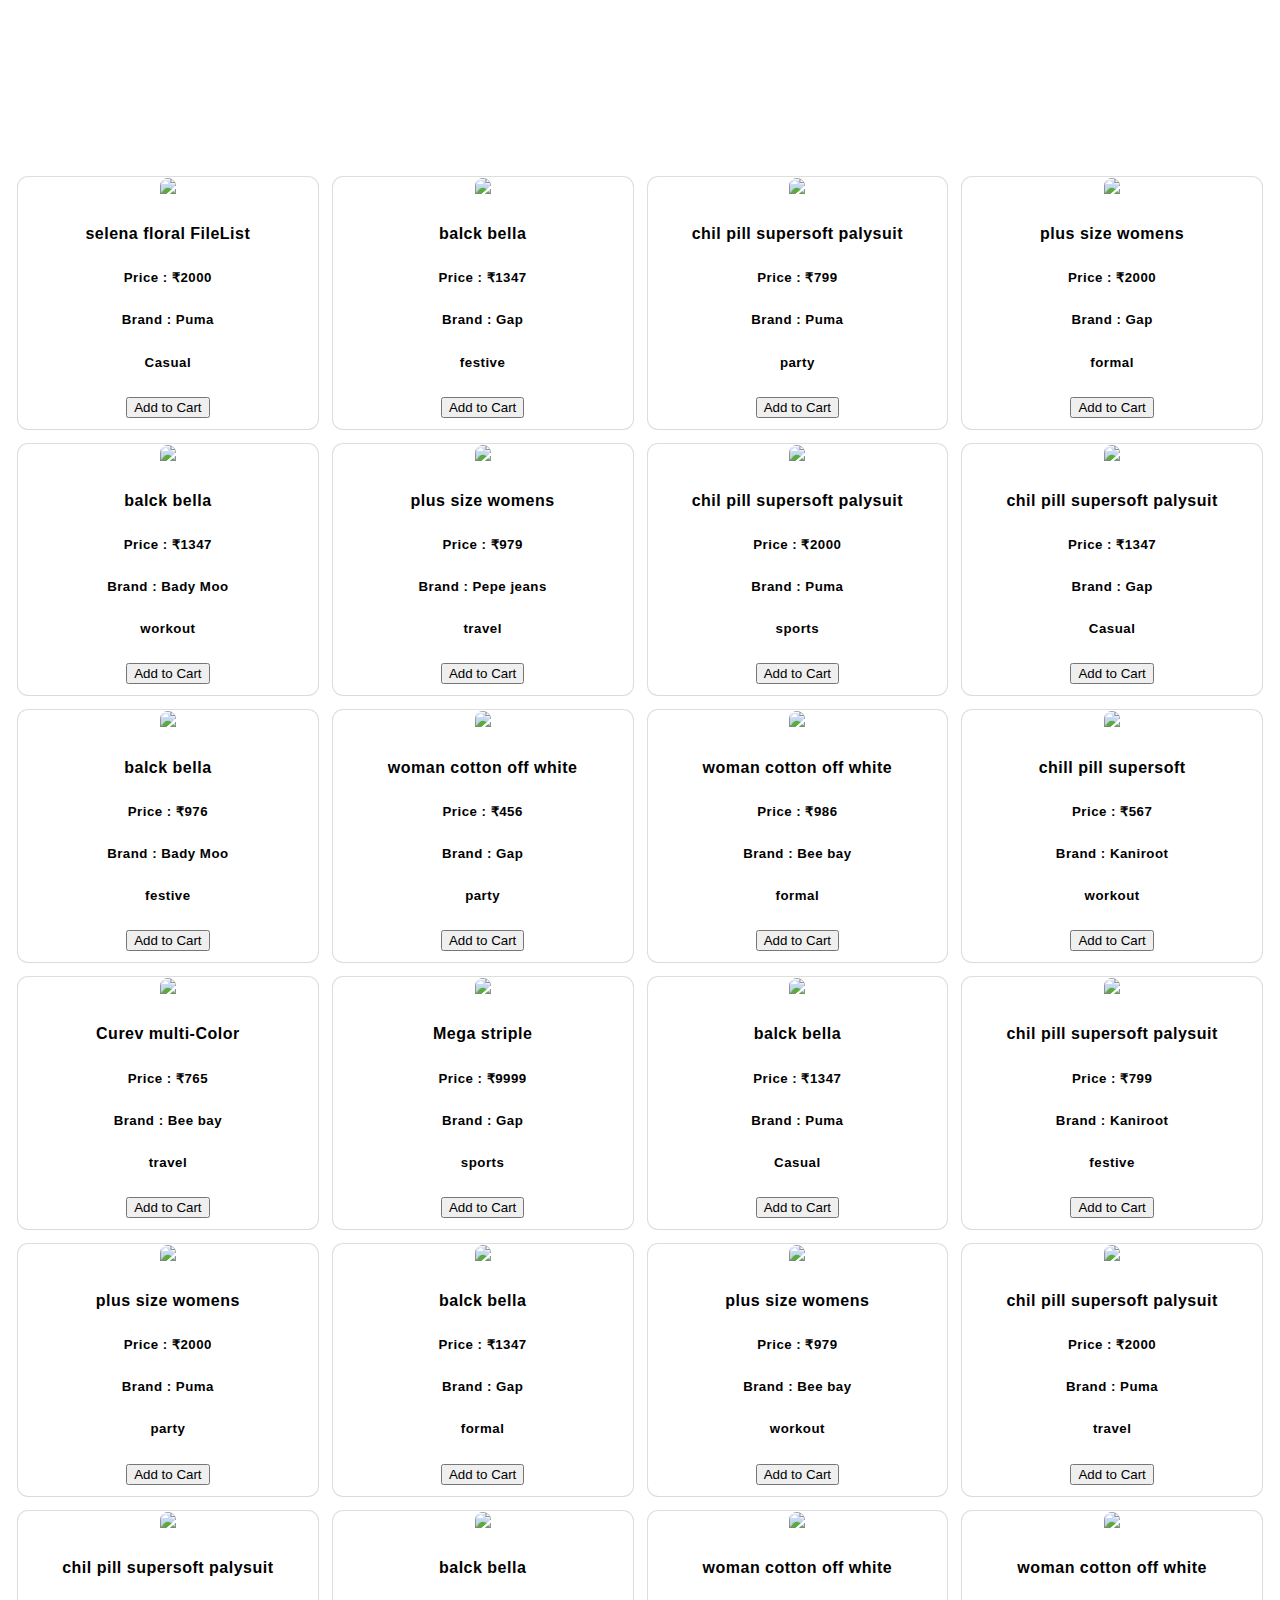
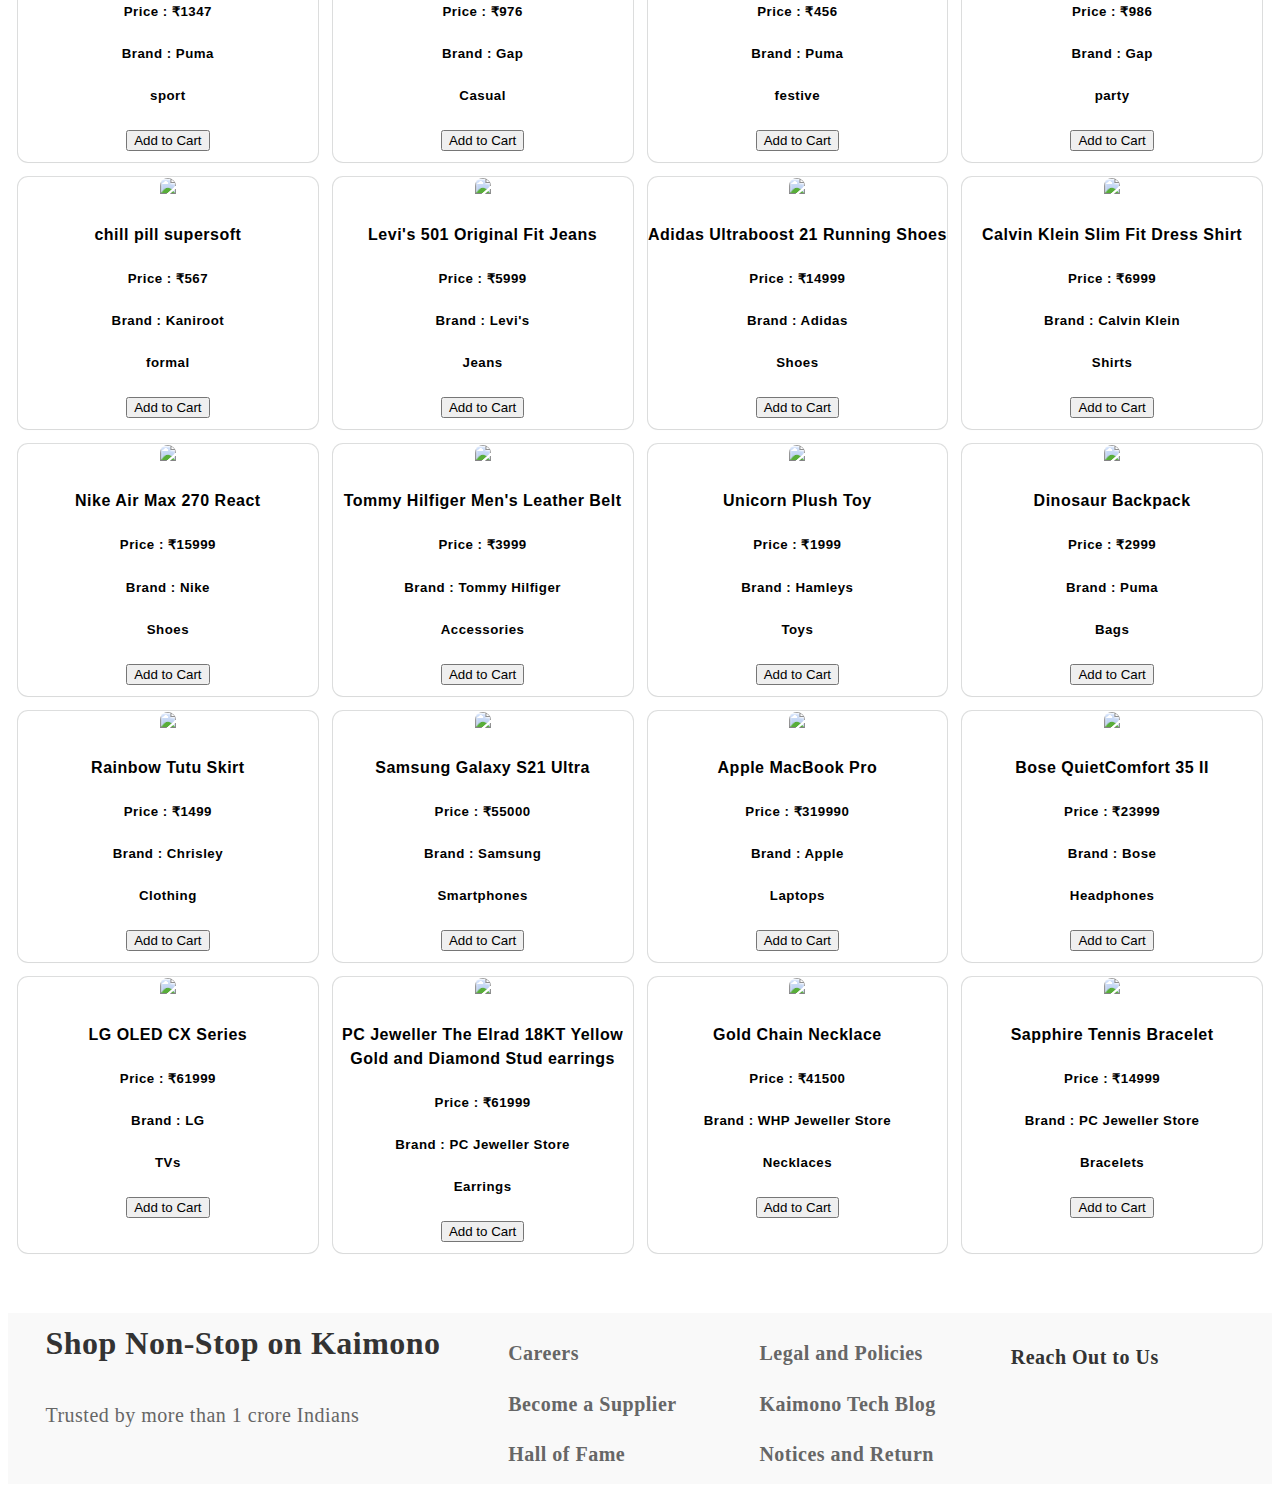
==== commit d1850d70: "Day-4 added sticky header and product data" ====
--- a/index.html
+++ b/index.html
@@ -37,49 +37,68 @@
                 <div id="men">
                     <p>Men</p>
                     <div class="men_drop">
-
+                            <a href="">Top Wear </a>
+                            <a href="">Bottom Wear </a>
+                            <a href="">Men Accessories </a>
+                            <a href="">Ethinic Wear </a>
+                            <a href="">Inner & Sleep Wear </a>
                     </div>
                 </div>
                 
                 <div id="kid">
                     <p>Kid</p>
                     <div class="kid_drop">
-
+                            <a href="">Boys & Girls 2+yrs</a>
+                            <a href="">Infants 0-2</a>
+                            <a href="">Baby care</a>
+                            <a href="">Toys & Accessories</a>
                     </div>
                 </div>
                
-                <div id="H&K">
+                <div id="HK">
                     <p>Home & Kitchen</p>
-                    <div class="H&K_drop">
-
-                    </div>
-                </div>
-                
-                <div>
+                    <div class="HK_drop">
+                        <a href="">Home Furnishing</a>
+                        <a href="">Home Decor</a>
+                        <a href="">Kitchen & Dining</a>
+                    </div>
+                </div>
+                
+                <div id="BH">
                     <p>Beauty & Health</p>
-                    <div>
-
-                    </div>
-                </div>
-                
-                <div>
+                    <div class="BH_drop">
+                            <a href="">Makeup</a>
+                            <a href="">Wellness</a>
+                            <a href="">Skin care</a>
+                    </div>
+                </div>
+                
+                <div id="JA">
                     <p>Jewellery & Accessories</p>
-                    <div>
-
-                    </div>
-                </div>
-                
-                <div>
+                    <div class="JA_drop">
+                            <a href="">Earrings</a>
+                            <a href="">Bangles</a>
+                             <a href="">Necklaces</a>   
+                             <a href="">Bags</a>
+                             <a href="">Watches</a>
+                    </div>
+                </div>
+                
+                <div id="BF">
                     <p>Bags & Footware</p>
-                    <div>
-
-                    </div>
-                </div>
-                
-                <div>
+                    <div class="BF_drop">
+                            <a href="">Women Bag</a>
+                            <a href="">Men Bag</a>
+                            <a href="">Women Footware</a>
+                            <a href="">Men Footware</a>
+                    </div>
+                </div>
+                
+                <div id="electric">
                     <p>Electronics</p>
-                    <div>
-
+                    <div class="electric_drop">
+                            <a href="">Mobiles & Accessories</a>
+                            <a href="">Appliances</a>
                     </div>
                 </div>
                 
--- a/index.css
+++ b/index.css
@@ -13,12 +13,20 @@
 
 /* ------------------------------------------Header--------------------------------------- */
 
-/* .sticky {
-    position: fixed;
+ /* .sticky {
+    position: sticky;
     top: 0;
     width: 100%;
-  } */
-
+    z-index: 100;
+  }  */
+
+  #header {
+    position: sticky;
+    top: 0;
+    width: 100%;
+    background-color: #fff;
+    z-index: 999;
+  }
 
 #upper{
     width: 100%;
@@ -89,6 +97,201 @@
     flex-direction: column;
 }
 
+
+.men_drop{
+    position:absolute;
+    background-color: rgb(247, 180, 180);
+    display: none;
+    padding: 15px;
+    border-radius: 0px 0px 10px 10px;
+   
+   
+}
+
+.men_drop a{
+    text-decoration: none;
+    color: black;
+    margin-top: 5px;
+}
+
+.men_drop a:hover{
+    background-color:  rgb(255, 97, 97);
+    border-radius: 5px;
+    padding: 5px;
+}
+
+#men:hover .men_drop{
+    display: flex;
+    flex-direction: column;
+}
+
+.kid_drop{
+    position:absolute;
+    background-color: rgb(247, 180, 180);
+    display: none;
+    padding: 15px;
+    border-radius: 0px 0px 10px 10px;
+   
+   
+}
+
+.kid_drop a{
+    text-decoration: none;
+    color: black;
+    margin-top: 5px;
+}
+
+.kid_drop a:hover{
+    background-color:  rgb(255, 97, 97);
+    border-radius: 5px;
+    padding: 5px;
+}
+
+#kid:hover .kid_drop{
+    display: flex;
+    flex-direction: column;
+}
+
+.HK_drop{
+    position:absolute;
+    background-color: rgb(247, 180, 180);
+    display: none;
+    padding: 15px;
+    border-radius: 0px 0px 10px 10px;
+   
+   
+}
+
+.HK_drop a{
+    text-decoration: none;
+    color: black;
+    margin-top: 5px;
+}
+
+.HK_drop a:hover{
+    background-color:  rgb(255, 97, 97);
+    border-radius: 5px;
+    padding: 5px;
+}
+
+#HK:hover .HK_drop{
+    display: flex;
+    flex-direction: column;
+}
+
+.BH_drop{
+    position:absolute;
+    background-color: rgb(247, 180, 180);
+    display: none;
+    padding: 15px;
+    border-radius: 0px 0px 10px 10px;
+   
+   
+}
+
+.BH_drop a{
+    text-decoration: none;
+    color: black;
+    margin-top: 5px;
+}
+
+.BH_drop a:hover{
+    background-color:  rgb(255, 97, 97);
+    border-radius: 5px;
+    padding: 5px;
+}
+
+#BH:hover .BH_drop{
+    display: flex;
+    flex-direction: column;
+}
+
+.JA_drop{
+    position:absolute;
+    background-color: rgb(247, 180, 180);
+    display: none;
+    padding: 15px;
+    
+    border-radius: 0px 0px 10px 10px;
+   
+   
+}
+
+.JA_drop a{
+    text-decoration: none;
+    color: black;
+    margin-top: 5px;
+}
+
+.JA_drop a:hover{
+    background-color:  rgb(255, 97, 97);
+    border-radius: 5px;
+    padding: 5px;
+}
+
+#JA:hover .JA_drop{
+    display: flex;
+    flex-direction: column;
+}
+
+.BF_drop{
+    position:absolute;
+    background-color: rgb(247, 180, 180);
+    display: none;
+    padding: 15px;
+    
+    border-radius: 0px 0px 10px 10px;
+   
+   
+}
+
+.BF_drop a{
+    text-decoration: none;
+    color: black;
+    margin-top: 5px;
+}
+
+.BF_drop a:hover{
+    background-color:  rgb(255, 97, 97);
+    border-radius: 5px;
+    padding: 5px;
+}
+
+#BF:hover .BF_drop{
+    display: flex;
+    flex-direction: column;
+}
+
+.electric_drop{
+    position:absolute;
+    background-color: rgb(247, 180, 180);
+    display: none;
+    padding: 15px;
+    
+    border-radius: 0px 0px 10px 10px;
+   
+   
+}
+
+.electric_drop a{
+    text-decoration: none;
+    color: black;
+    margin-top: 5px;
+}
+
+.electric_drop a:hover{
+    background-color:  rgb(255, 97, 97);
+    border-radius: 5px;
+    padding: 5px;
+}
+
+#electric:hover .electric_drop{
+    display: flex;
+    flex-direction: column;
+}
+
+
+
 #lower>div:hover p{
 color: rgb(255, 97, 97);
 text-decoration: underline;
@@ -100,6 +303,7 @@
     padding-top: 20px;
     width: 70%;
     margin: auto;
+   
 }
 
 /* ------------------------------------------BOX1--------------------------------------- */
@@ -374,8 +578,9 @@
     }
 
 
-
-   
+/* ------------------------------------------BOX6--------------------------------------- */
+   
+
     #box6{
         display: flex;
         margin-bottom: 60px;
@@ -431,16 +636,16 @@
     }
 
 
-    /* ------------------------------------------BODY2--------------------------------------- */
+    /* ------------------------------------------BODY2-Product--------------------------------------- */
 
     #product{
-        border: 3px red solid;
+        /* border: 3px red solid; */
         display: grid;
         grid-template-columns: repeat(4,1fr);
         grid-row: auto;
         gap: 15px;
         padding: 10px;
-        background-color: rgb(231, 231, 231);
+        /* background-color: rgb(231, 231, 231); */
 
     }
 
@@ -449,7 +654,7 @@
       border-radius: 10px;
       text-align: center;
       padding-bottom: 10px;
-      
+      box-shadow: rgba(0, 0, 0, 0.02) 0px 1px 3px 0px, rgba(27, 31, 35, 0.15) 0px 0px 0px 1px;
     }
 
     #product div:hover{
@@ -468,8 +673,8 @@
     #footer{
         margin: 0px;
         background-color: rgb(249, 249, 249);
-
-        margin-top: 30px;
+        margin-bottom: 20px;
+        margin-top: 50px;
         
     }
     #footer>div{
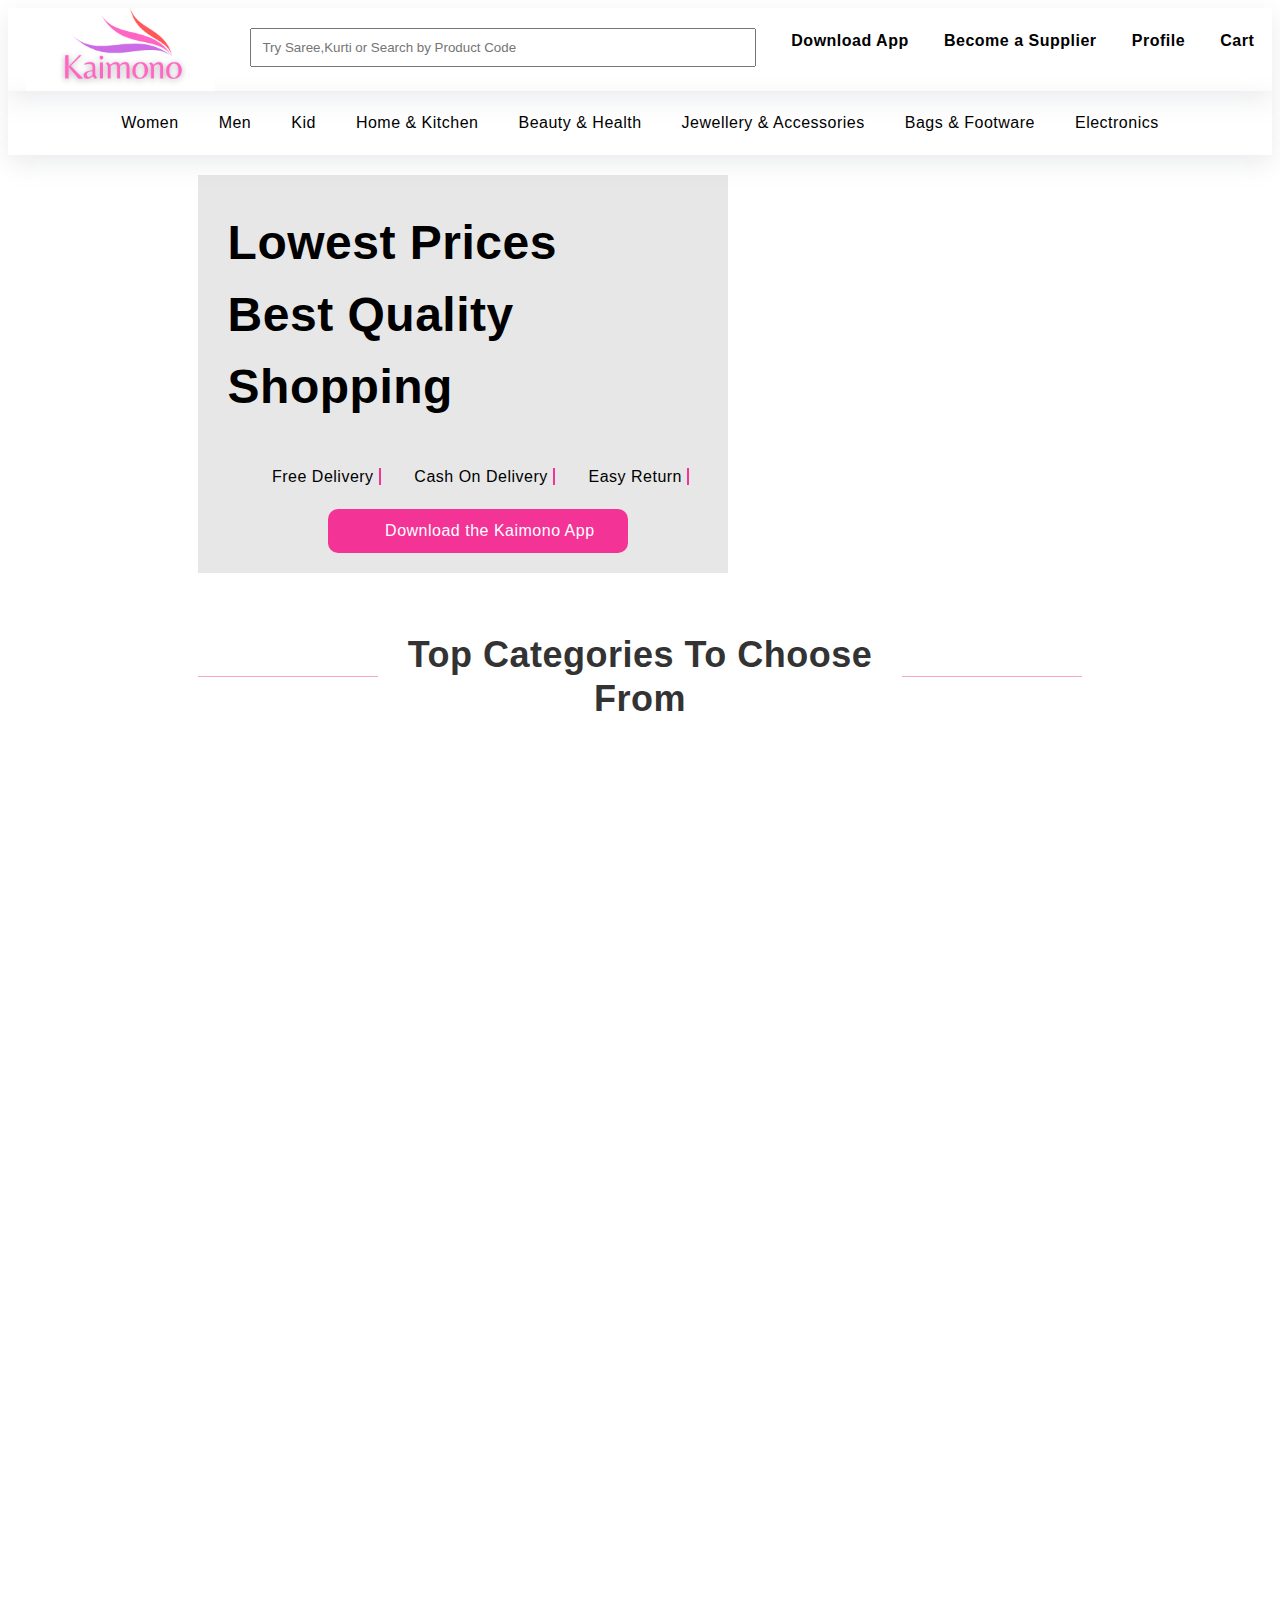
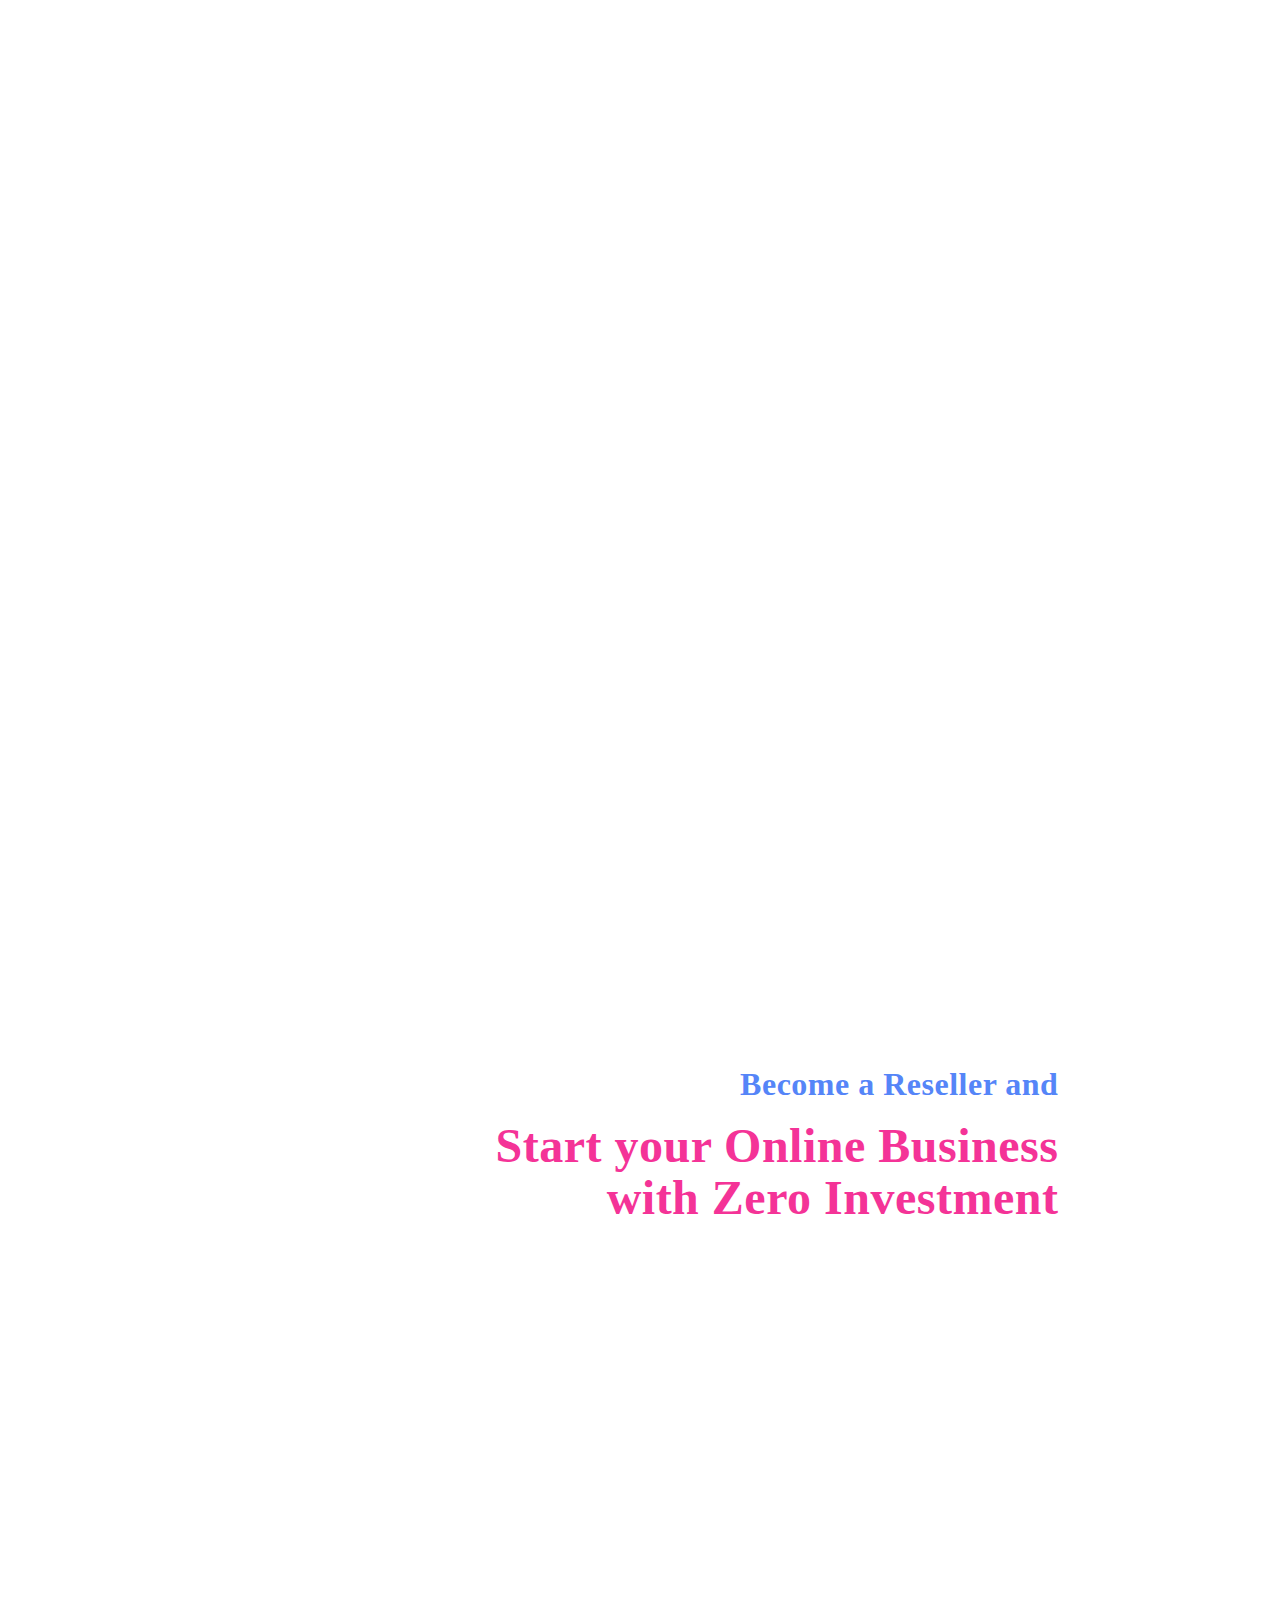
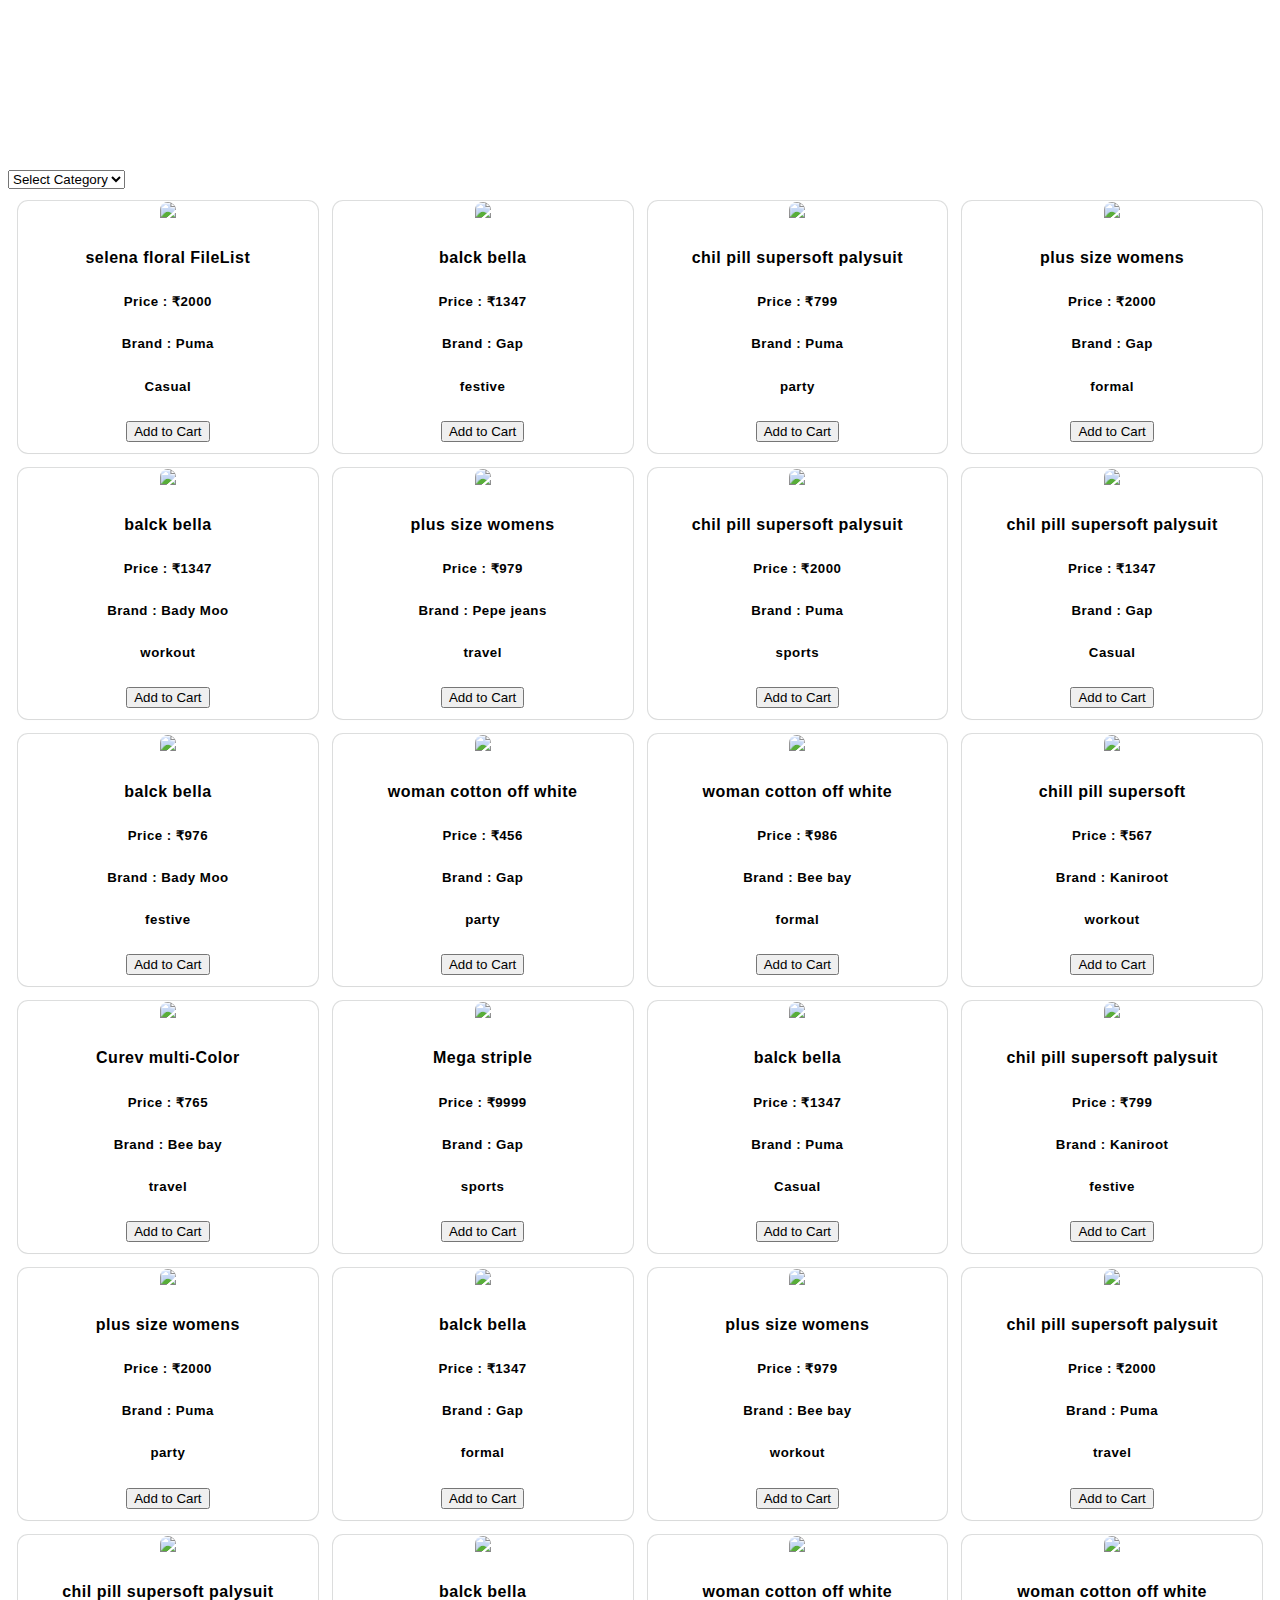
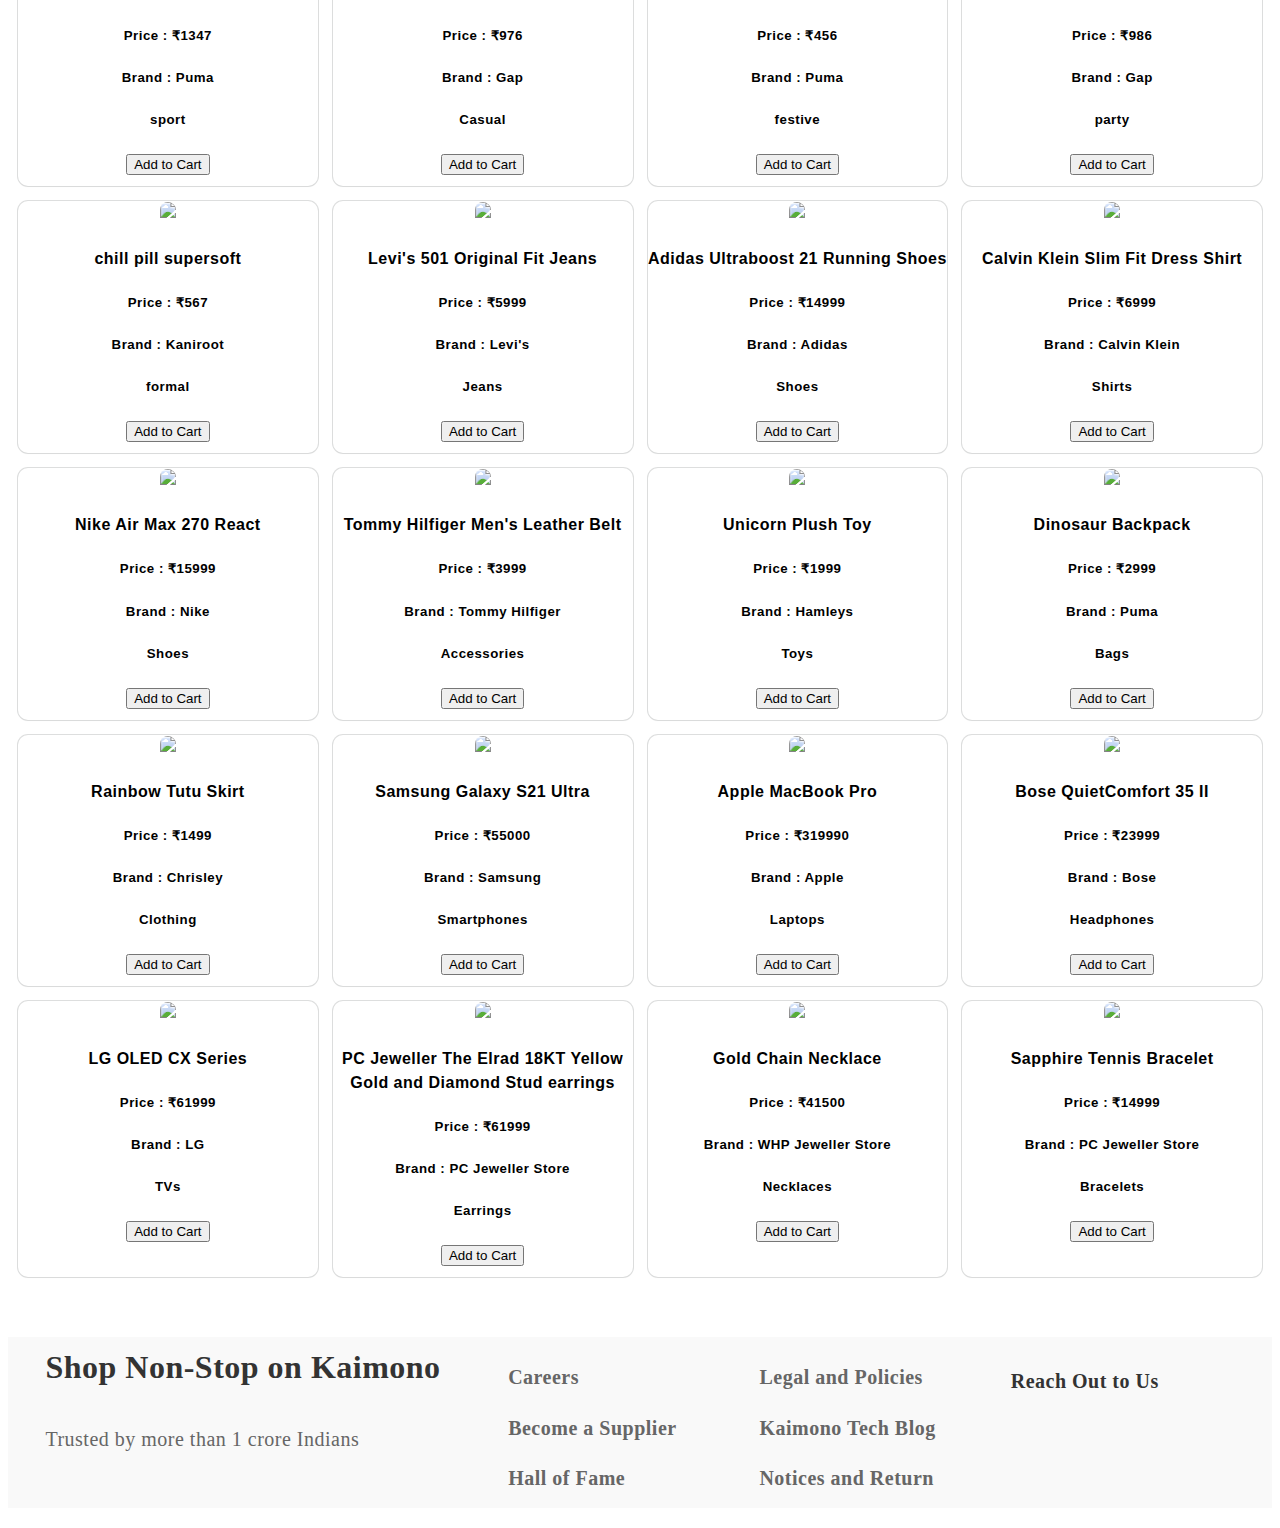
==== commit eb52bd2c: "Merge pull request #11 from Rups1507/Day-5" ====
--- a/index.html
+++ b/index.html
@@ -14,7 +14,7 @@
                 <input type="text" id="search" placeholder="Try Saree,Kurti or Search by Product Code">
                 <h4>Download App</h4>
                 <h4>Become a Supplier</h4>
-                <h4 id="profile">Profile</h4>
+                <a href="./profile.html" style="text-decoration: none;"><h4 id="profile">Profile</h4></a> 
                 <a  style="text-decoration:none" href="./cart.html"> <h4 id="cart">Cart</h4></a>   
         </div>
         <div id="lower">
@@ -26,11 +26,7 @@
                              <a href="">Kurta set</a>
                              <a href="">Suits & Dress Material</a>
                              <a href="">Other Ethinic</a>   
-                            <!-- <p>Sarees</p>
-                            <p>Kurtis</p>
-                            <p>Kurta set</p>
-                            <p>Suits & Dress Material</p>
-                            <p>Other Ethinic</p> -->
+                           
                     </div>
                 </div> 
                 
@@ -230,12 +226,27 @@
     </div>
 
 <!-- /* ---------------------------------------BODY2------------------------------------------ */ -->
-
-<div id="product">
-
-
-
+<div id="body2">
+    <div >
+            
+            <select id="filter_product">
+                <option value="">Select Category</option>
+                <option value="mens">Mens</option>
+                <option value="women">Womens</option>
+                <option value="kid">Kids</option>
+                <option value="electronics">Electronics</option>
+                <option value="footware">Footwares</option>
+                <option value="bag">Bags</option>
+                <option value="jewel">Jewellery</option>
+
+            </select>
+
+    </div>
+    <div id="product">
+
+   </div>
 </div>
+
 
 <!-- /* ---------------------------------------FOOTER------------------------------------------ */ -->
 <div id="footer">
